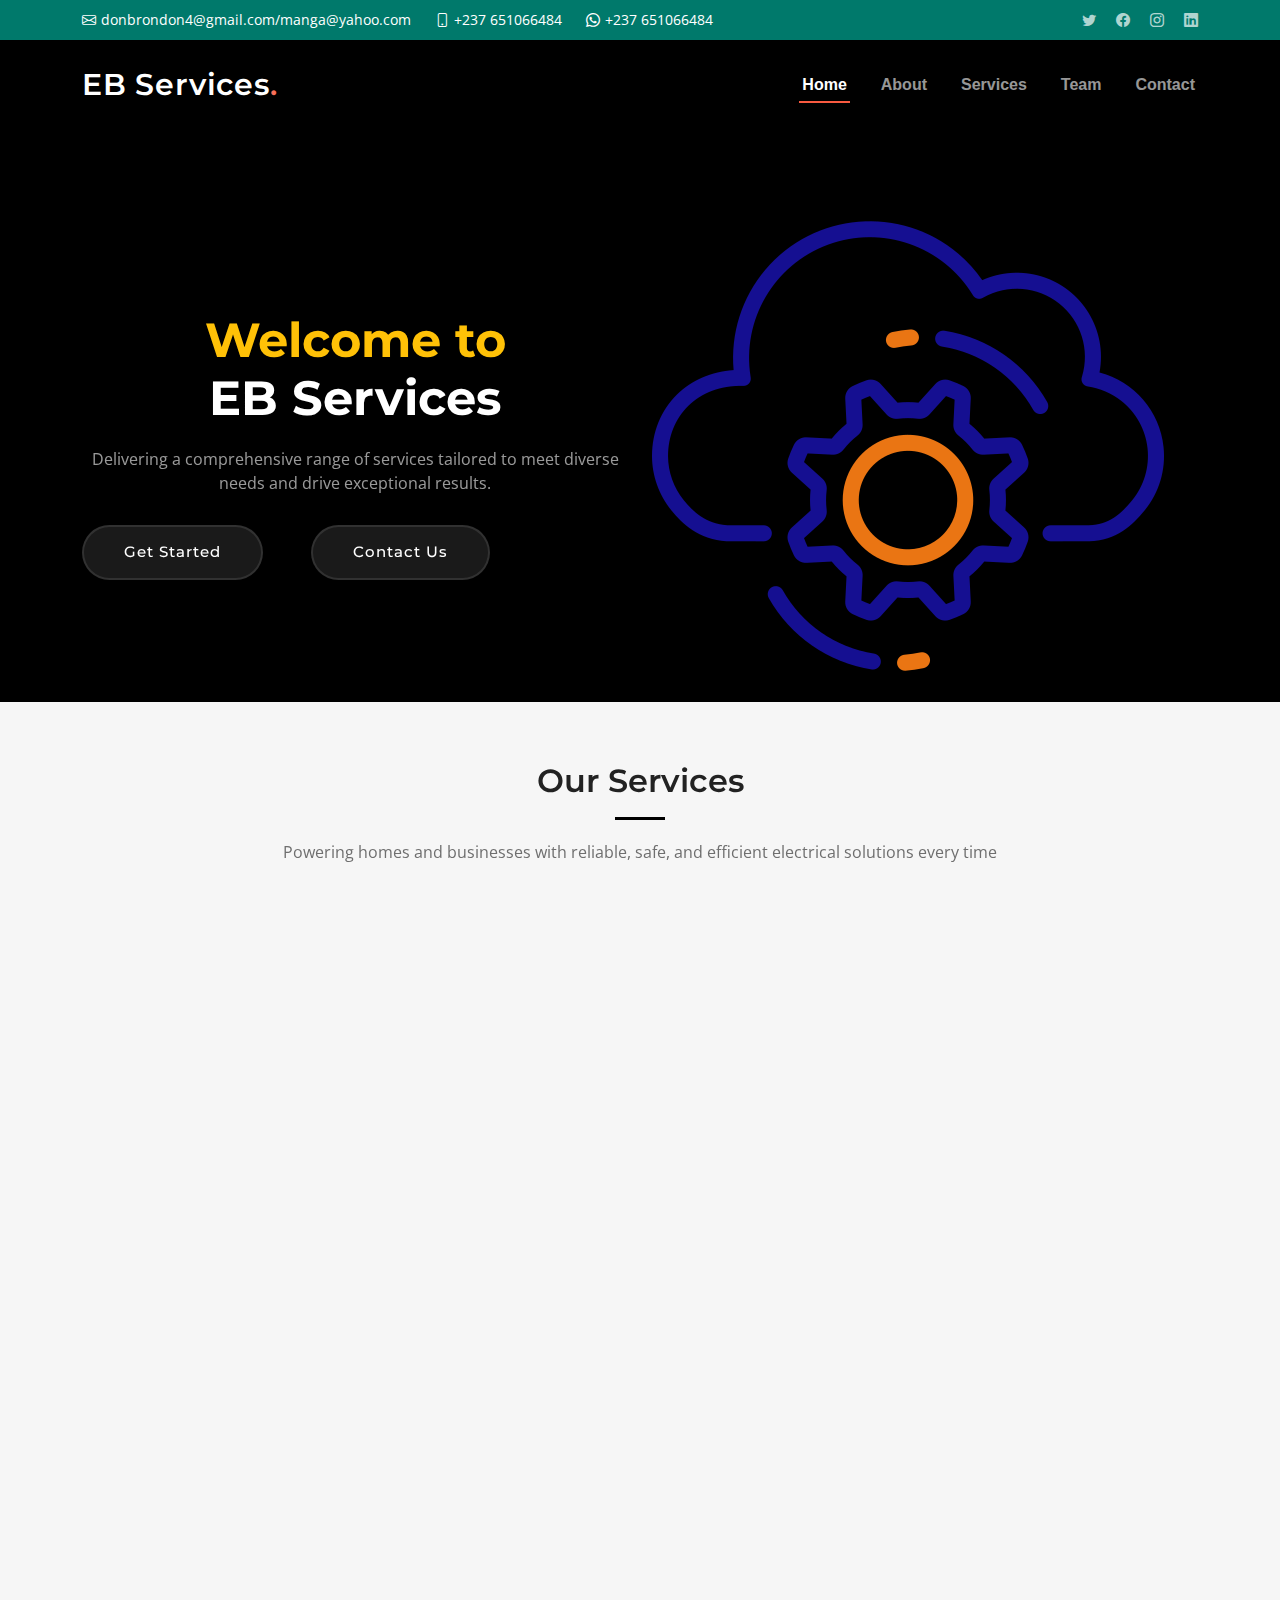
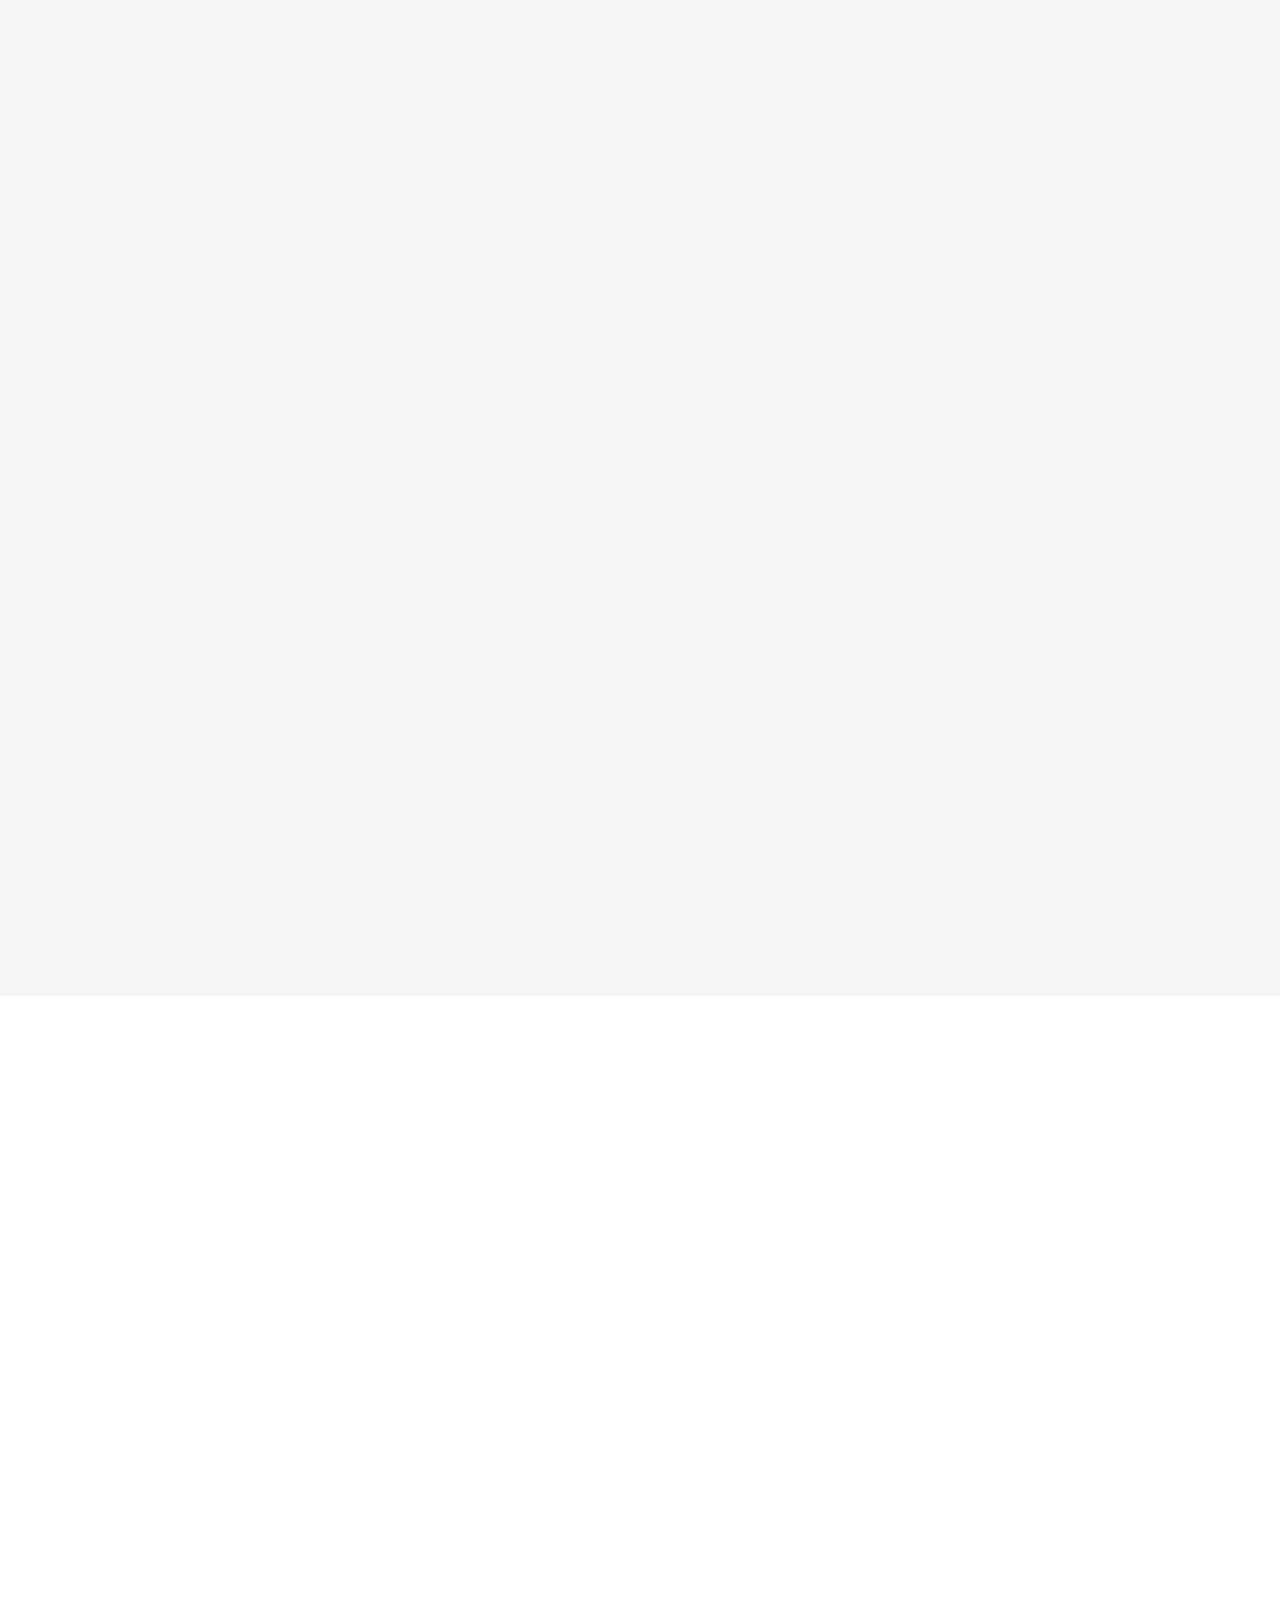
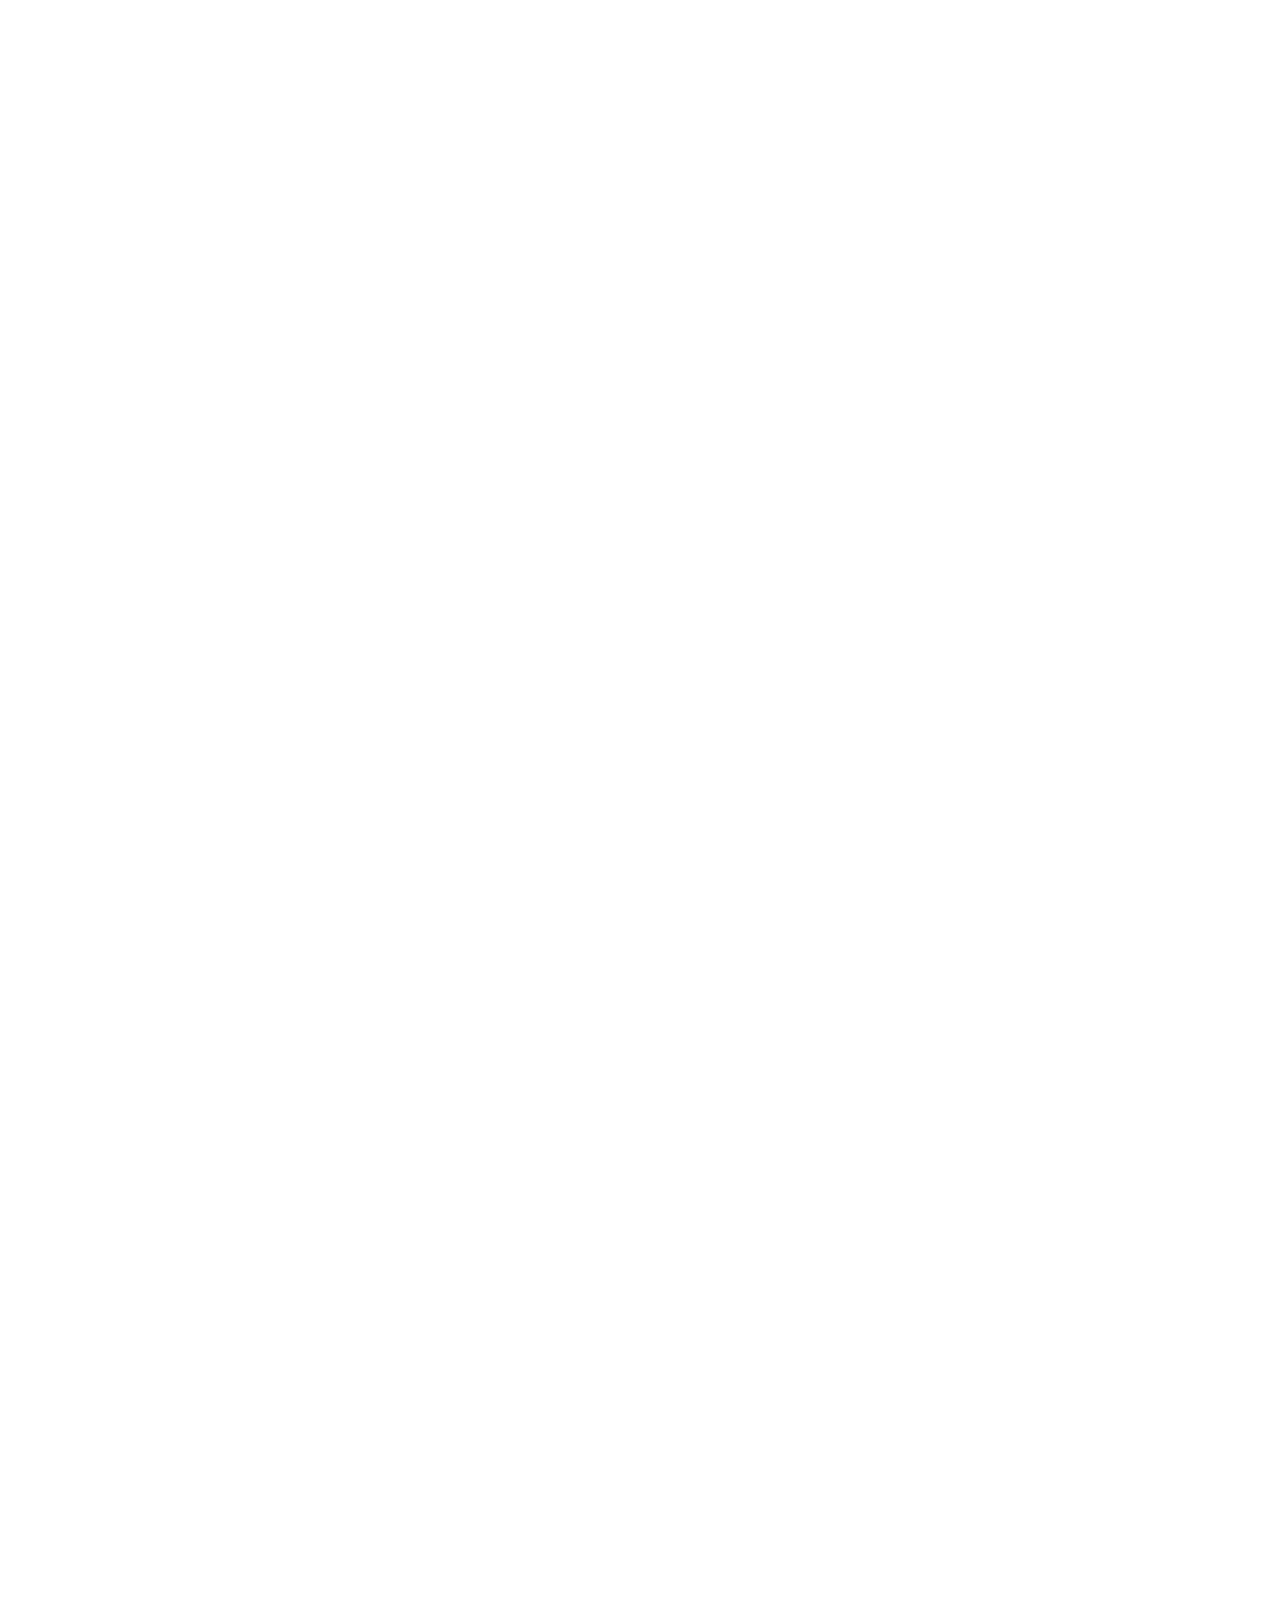
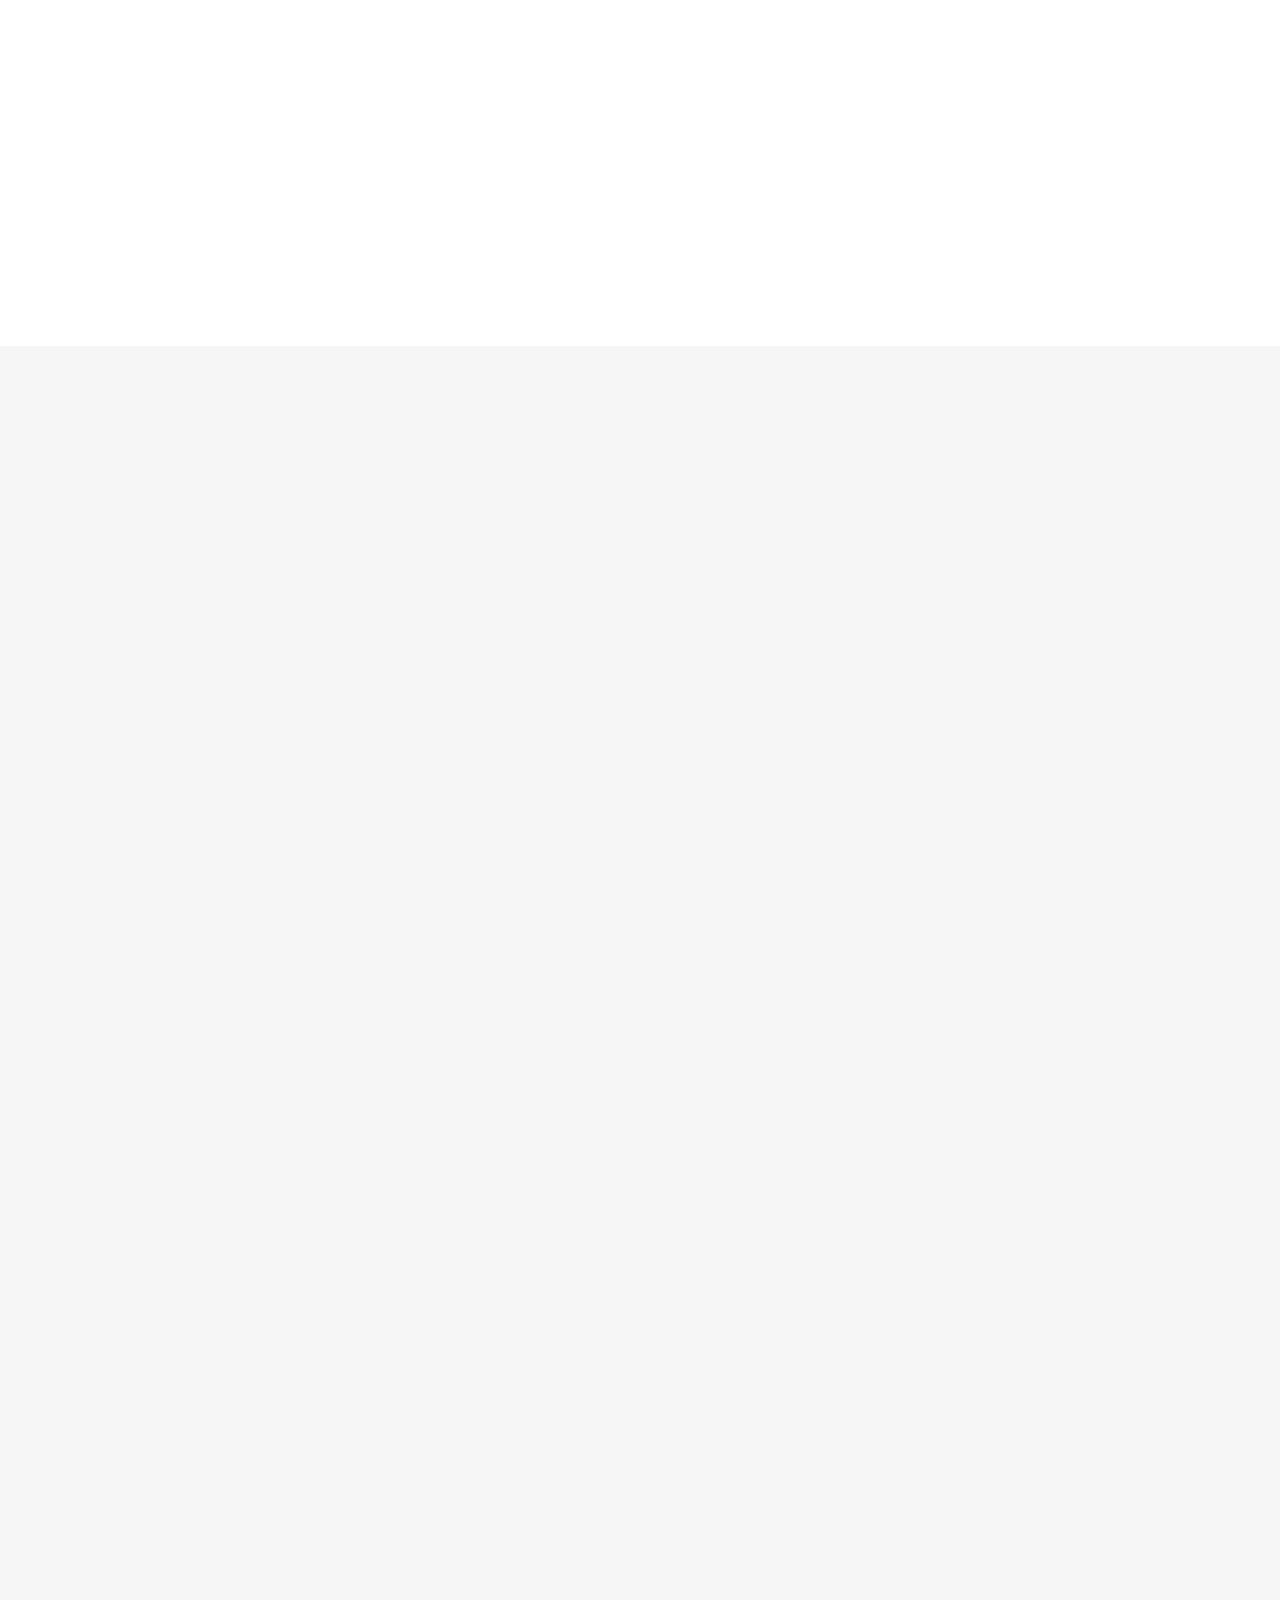
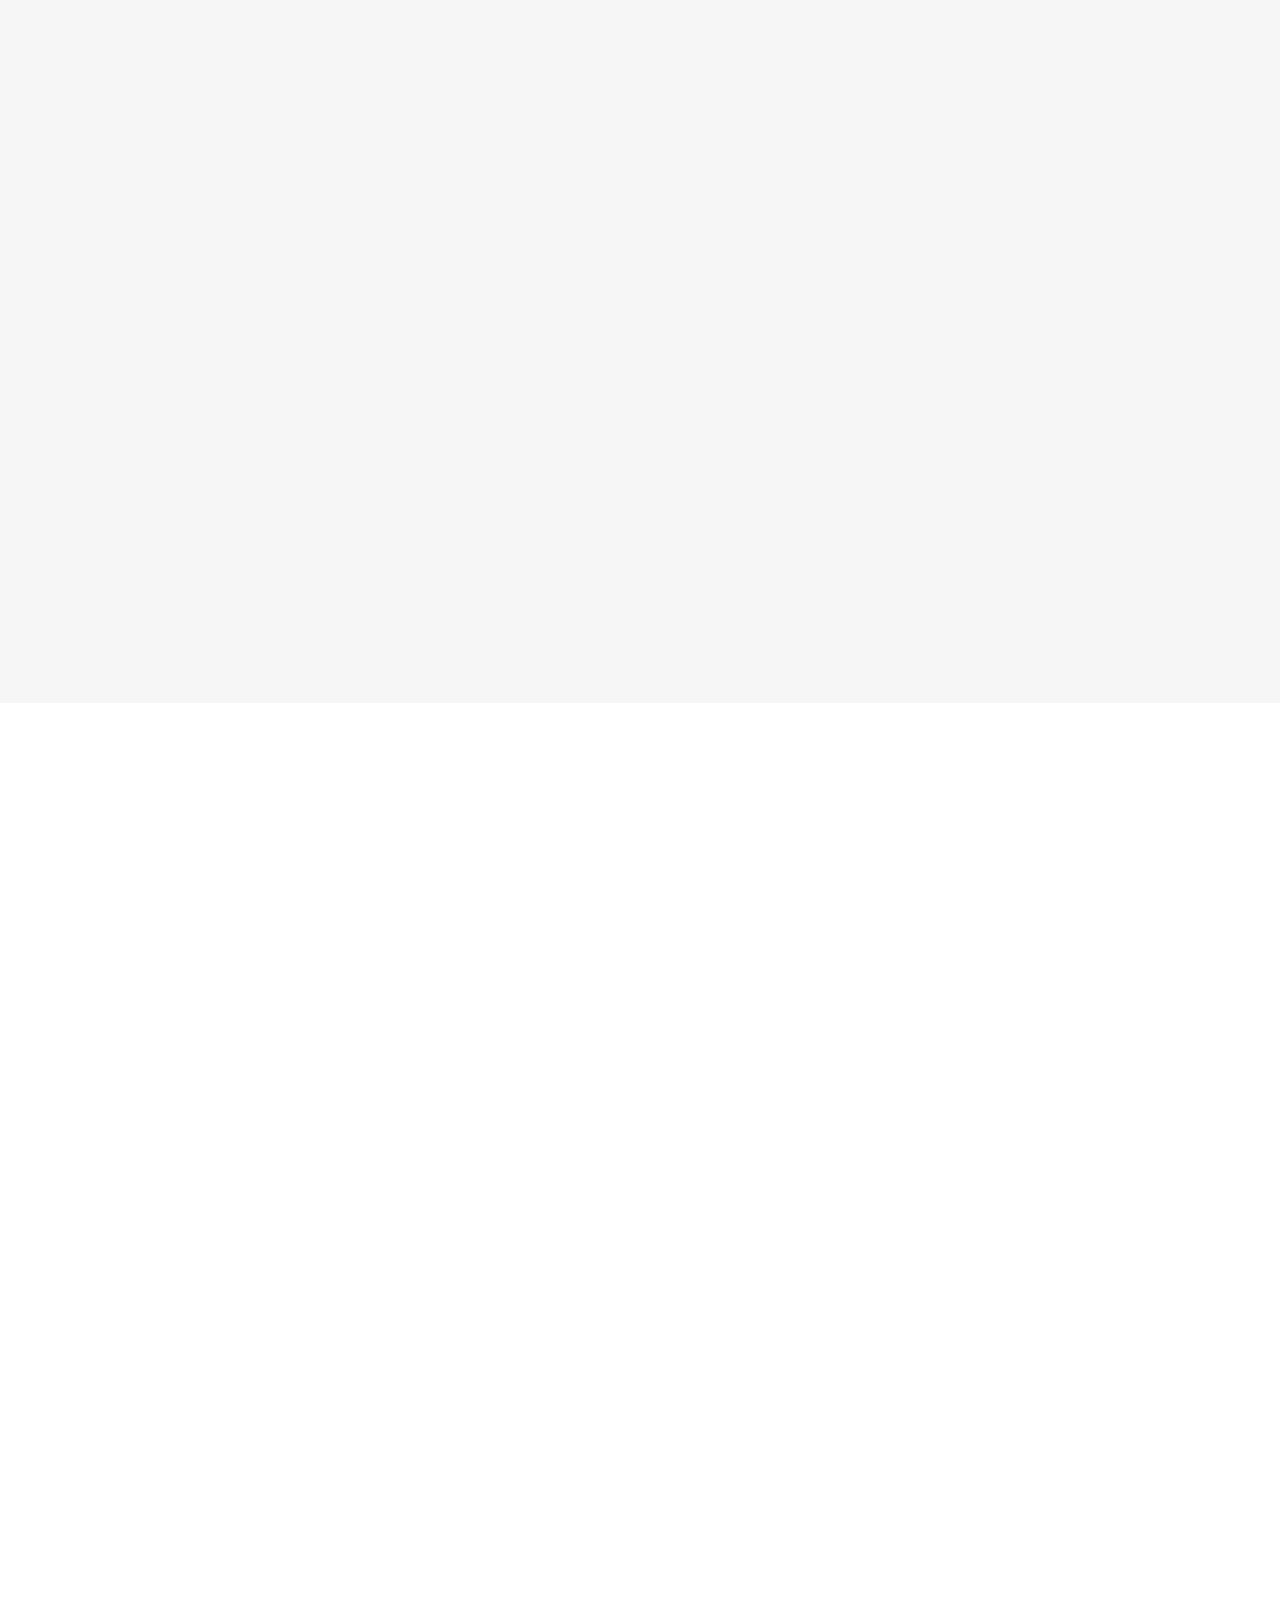
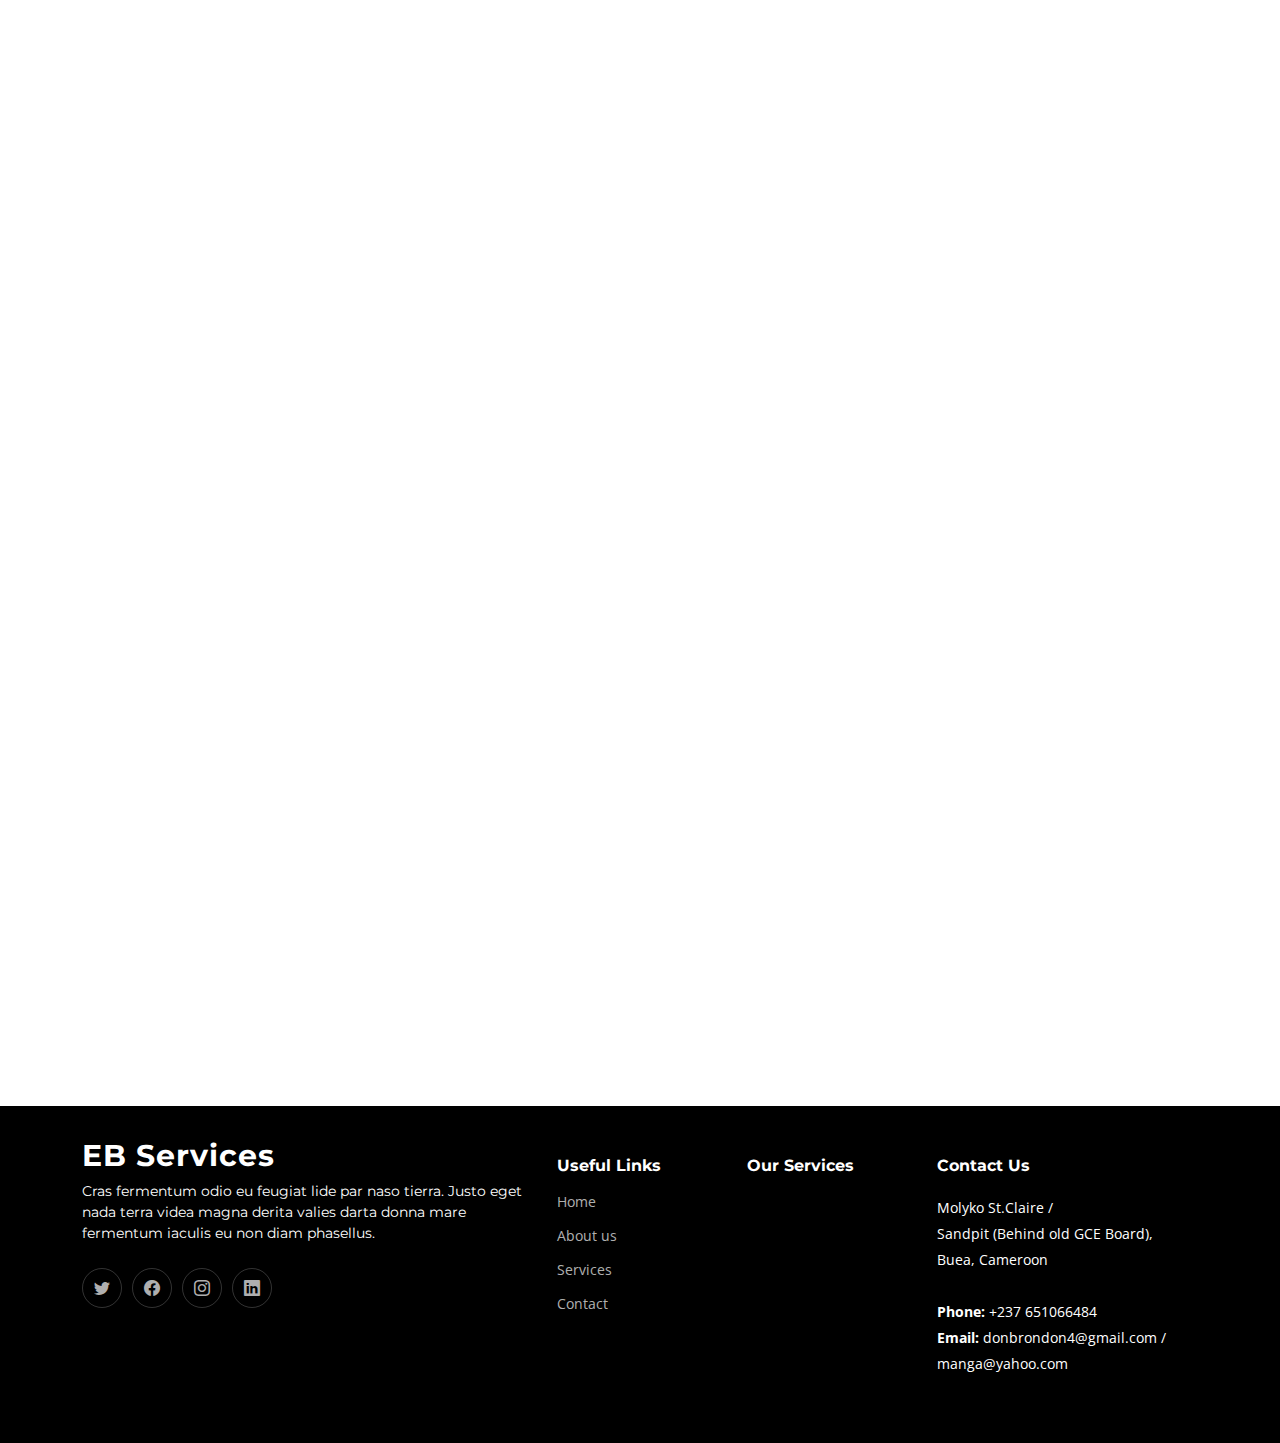
==== index.html @ ba4863a5 "first entire complete" ====
<!DOCTYPE html>
<html lang="en">

<head>
  <meta charset="utf-8">
  <meta content="width=device-width, initial-scale=1.0" name="viewport">

  <title>BMG Electrical Services</title>
  <meta content="" name="description">
  <meta content="" name="keywords">

  <!-- Favicons -->
  <link href="assets/assets/img/favicon.png" rel="icon">
  <link href="assets/assets/img/apple-touch-icon.png" rel="apple-touch-icon">

  <!-- Google Fonts -->
  <link rel="preconnect" href="https://fonts.googleapis.com">
  <link rel="preconnect" href="https://fonts.gstatic.com" crossorigin>
  <link href="https://fonts.googleapis.com/css2?family=Open+Sans:ital,wght@0,300;0,400;0,500;0,600;0,700;1,300;1,400;1,600;1,700&family=Montserrat:ital,wght@0,300;0,400;0,500;0,600;0,700;1,300;1,400;1,500;1,600;1,700&family=Raleway:ital,wght@0,300;0,400;0,500;0,600;0,700;1,300;1,400;1,500;1,600;1,700&display=swap" rel="stylesheet">

  <!-- Vendor CSS Files -->
  <link href="assets/assets/vendor/bootstrap/css/bootstrap.min.css" rel="stylesheet">
  <link href="assets/assets/vendor/bootstrap-icons/bootstrap-icons.css" rel="stylesheet">
  <link href="assets/assets/vendor/aos/aos.css" rel="stylesheet">
  <link href="assets/assets/vendor/glightbox/css/glightbox.min.css" rel="stylesheet">
  <link href="assets/assets/vendor/swiper/swiper-bundle.min.css" rel="stylesheet">

  <!-- Template Main CSS File -->
  <link href="assets/css/main.css" rel="stylesheet">

  <!-- =======================================================
  * Template Name: Impact - v1.1.1
  * Template URL: https://bootstrapmade.com/impact-bootstrap-business-website-template/
  * Author: BootstrapMade.com
  * License: https://bootstrapmade.com/license/
  ======================================================== -->
</head>

<body>

  <!-- ======= Header ======= -->
  <section id="topbar" class="topbar d-flex align-items-center">
    <div class="container d-flex justify-content-center justify-content-md-between">
      <div class="contact-info d-flex align-items-center">
        <i class="bi bi-envelope d-flex align-items-center"><a href="mailto:donbrondon4@gmail.com">donbrondon4@gmail.com/manga@yahoo.com</a></i>
        <i class="bi bi-phone d-flex align-items-center ms-4"><span>+237 651066484</span></i>
        <i class="bi bi-whatsapp d-flex align-items-center ms-4"><span>+237 651066484</span></i>
      </div>
      <div class="social-links d-none d-md-flex align-items-center">
        <a href="#" class="whatsapp"><i class="bi bi-twitter"></i></a>
        <a href="#" class="facebook"><i class="bi bi-facebook"></i></a>
        <a href="#" class="instagram"><i class="bi bi-instagram"></i></a>
        <a href="#" class="linkedin"><i class="bi bi-linkedin"></i></i></a>
      </div>
    </div>
  </section><!-- End Top Bar -->

  <header id="header" class="header d-flex align-items-center">

    <div class="container-fluid container-xl d-flex align-items-center justify-content-between">
      <a href="index.html" class="logo d-flex align-items-center">
        <!-- Uncomment the line below if you also wish to use an image logo -->
        <!-- <img src="assets/img/logo.png" alt=""> -->
        <h1>EB Services<span>.</span></h1>
      </a>
      <nav id="navbar" class="navbar">
        <ul>
          <li><a href="#hero">Home</a></li>
          <li><a href="#about">About</a></li>
          <li><a href="#services">Services</a></li>
          <li><a href="#team">Team</a></li>
          <li><a href="#contact">Contact</a></li>
        </ul>
      </nav><!-- .navbar -->

      <i class="mobile-nav-toggle mobile-nav-show bi bi-list"></i>
      <i class="mobile-nav-toggle mobile-nav-hide d-none bi bi-x"></i>

    </div>
  </header><!-- End Header -->
  <!-- End Header -->

  <!-- ======= Hero Section ======= -->
  <section id="hero" class="hero">
    <div class="container position-relative">
      <div class="row gy-5" data-aos="fade-in">
        <div class="col-lg-6 order-2 order-lg-1 d-flex flex-column justify-content-center text-center text-lg-start">
          <h2 class="text-center text-warning">Welcome to <br><span class="text-white">EB Services</span></h2>
          <p class="text-center">Delivering a comprehensive range of services tailored to meet diverse needs and drive exceptional results.</p>
          <div class="d-flex justify-content-center justify-content-lg-start">
            <a href="#about" class="btn-get-started">Get Started</a>
            <a href="#contact" class="btn-get-started mx-5">Contact Us</a>
          </div>
        </div>
        <div class="col-lg-6 order-1 order-lg-2">
          <img src="assets/img/web-settings.png" class="img-fluid" alt="" data-aos="zoom-out" data-aos-delay="100">
        </div>
      </div>
    </div>

    </div>
  </section>
  <!-- End Hero Section -->

  <main id="main">

    <!-- ======= Our Services Section ======= -->
    <section id="services" class="services sections-bg">
      <div class="container" data-aos="fade-up">

        <div class="section-header">
          <h2>Our Services</h2>
          <p>Powering homes and businesses with reliable, safe, and efficient electrical solutions every time</p>
        </div>

        <div class="row gy-4" data-aos="fade-up" data-aos-delay="100">

          <div class="col-lg-4 col-md-6">
            <div class="service-item  position-relative">
              <div class="container-fluid">
                <img src="./assets/img/services/eim.jpg" alt="" srcset="" class="img img-responsive img-fluid">
              </div>
              <h3 class="my-3">Electrical Installation</h3>
              <p class="lineclamp-6 text-justify">Provident nihil minus qui consequatur non omnis maiores. Eos accusantium minus dolores iure perferendis tempore et consequatur. Eos accusantium minus dolores iure perferendis tempore et consequatur</p>
              <a href="#" class="readmore stretched-link">Read more <i class="bi bi-arrow-right"></i></a>
            </div>
          </div><!-- End Service Item -->

          <div class="col-lg-4 col-md-6">
            <div class="service-item  position-relative">
              <div class="container-fluid">
                <img src="./assets/img/services/epse.jpg" alt="" srcset="" class="img img-responsive img-fluid">
              </div>
              <h3 class="my-3">Electrical Panels/ solar Energy</h3>
              <p class="lineclamp-6 text-justify">Provident nihil minus qui consequatur non omnis maiores. Eos accusantium minus dolores iure perferendis tempore et consequatur. Eos accusantium minus dolores iure perferendis tempore et consequatur</p>
              <a href="#" class="readmore stretched-link">Read more <i class="bi bi-arrow-right"></i></a>
            </div>
          </div><!-- End Service Item -->

          <div class="col-lg-4 col-md-6">
            <div class="service-item  position-relative">
              <div class="container-fluid">
                <img src="./assets/img/services/sales.jpg" alt="" srcset="" class="img img-responsive img-fluid">
              </div>
              <h3 class="my-3">Sales of gadgets, tools and appliances</h3>
              <p class="lineclamp-6 text-justify">Provident nihil minus qui consequatur non omnis maiores. Eos accusantium minus dolores iure perferendis tempore et consequatur. Eos accusantium minus dolores iure perferendis tempore et consequatur</p>
              <a href="#" class="readmore stretched-link">Read more <i class="bi bi-arrow-right"></i></a>
            </div>
          </div><!-- End Service Item -->

          <div class="col-lg-4 col-md-6">
            <div class="service-item  position-relative">
              <div class="container-fluid">
                <img src="./assets/img/services/craftsmanship.jpg" alt="" srcset="" class="img img-responsive img-fluid">
              </div>
              <h3 class="my-3">Electrical Training /Craftsman</h3>
              <p class="lineclamp-6 text-justify">Provident nihil minus qui consequatur non omnis maiores. Eos accusantium minus dolores iure perferendis tempore et consequatur. Eos accusantium minus dolores iure perferendis tempore et consequatur</p>
              <a href="#" class="readmore stretched-link">Read more <i class="bi bi-arrow-right"></i></a>
            </div>
          </div><!-- End Service Item -->

          <div class="col-lg-4 col-md-6">
            <div class="service-item  position-relative">
              <div class="container-fluid">
                <img src="./assets/img/services/drone.jpg" alt="" srcset="" class="img img-responsive img-fluid">
              </div>
              <h3 class="my-3">Drone Training Courses</h3>
              <p class="lineclamp-6 text-justify">Provident nihil minus qui consequatur non omnis maiores. Eos accusantium minus dolores iure perferendis tempore et consequatur. Eos accusantium minus dolores iure perferendis tempore et consequatur</p>
              <a href="#" class="readmore stretched-link">Read more <i class="bi bi-arrow-right"></i></a>
            </div>
          </div><!-- End Service Item -->

          <div class="col-lg-4 col-md-6">
            <div class="service-item  position-relative">
              <div class="container-fluid">
                <img src="./assets/img/services/wood.jpg" alt="" srcset="" class="img img-responsive img-fluid">
              </div>
              <h3 class="my-3">Wood Works</h3>
              <p class="lineclamp-6 text-justify">Provident nihil minus qui consequatur non omnis maiores. Eos accusantium minus dolores iure perferendis tempore et consequatur. Eos accusantium minus dolores iure perferendis tempore et consequatur</p>
              <a href="#" class="readmore stretched-link">Read more <i class="bi bi-arrow-right"></i></a>
            </div>
          </div><!-- End Service Item -->

          <div class="col-lg-4 col-md-6">
            <div class="service-item  position-relative">
              <div class="container-fluid">
                <img src="./assets/img/services/mwdesign.jpg" alt="" srcset="" class="img img-responsive img-fluid">
              </div>
              <h3 class="my-3">Mobile/Web Design & Development</h3>
              <p class="lineclamp-6 text-justify">Provident nihil minus qui consequatur non omnis maiores. Eos accusantium minus dolores iure perferendis tempore et consequatur. Eos accusantium minus dolores iure perferendis tempore et consequatur</p>
              <a href="#" class="readmore stretched-link">Read more <i class="bi bi-arrow-right"></i></a>
            </div>
          </div><!-- End Service Item -->

          <div class="col-lg-4 col-md-6">
            <div class="service-item  position-relative">
              <div class="container-fluid">
                <img src="./assets/img/services/graphic_design.jpg" alt="" srcset="" class="img img-responsive img-fluid">
              </div>
              <h3 class="my-3">Graphics Design</h3>
              <p class="lineclamp-6 text-justify">Provident nihil minus qui consequatur non omnis maiores. Eos accusantium minus dolores iure perferendis tempore et consequatur. Eos accusantium minus dolores iure perferendis tempore et consequatur</p>
              <a href="#" class="readmore stretched-link">Read more <i class="bi bi-arrow-right"></i></a>
            </div>
          </div><!-- End Service Item -->

          <div class="col-lg-4 col-md-6">
            <div class="service-item  position-relative">
              <div class="container-fluid">
                <img src="./assets/img/services/glass.jpg" alt="" srcset="" class="img img-responsive img-fluid">
              </div>
              <h3 class="my-3">Glass & Metal Works</h3>
              <p class="lineclamp-6 text-justify">Provident nihil minus qui consequatur non omnis maiores. Eos accusantium minus dolores iure perferendis tempore et consequatur. Eos accusantium minus dolores iure perferendis tempore et consequatur</p>
              <a href="#" class="readmore stretched-link">Read more <i class="bi bi-arrow-right"></i></a>
            </div>
          </div><!-- End Service Item -->

          <div class="d-flex justify-content-center my-5">
            <a href="" class="btn btn-success btn-xl btn-fluid rounded px-5 text-uppercase">more</a>
          </div>
        </div>

      </div>
    </section><!-- End Our Services Section -->

    <!-- ======= Call To Action Section ======= -->
    <section id="call-to-action" class="call-to-action">
      <div class="container text-center" data-aos="zoom-out">
        <h3>Chat With Us</h3>
        <p> Need assistance? Our dedicated support team is here to help. Contact us anytime for prompt and reliable service. Your satisfaction is our priority.</p>
        <a class="cta-btn" href="https://web.whatsapp.com/237651066484?message=Greetings. Redirected from EB Services">Chat On Whatsapp</a>
      </div>
    </section><!-- End Call To Action Section -->

    <!-- ======= About Us Section ======= -->
    <section id="about" class="about">
      <div class="container" data-aos="fade-up">

        <div class="section-header">
          <h2>About Us</h2>
          <p>Aperiam dolorum et et wuia molestias qui eveniet numquam nihil porro incidunt dolores placeat sunt id nobis omnis tiledo stran delop</p>
        </div>

        <div class="row gy-4">
          <div class="col-lg-6">
            <div class="content">
              <p class="fst-italic fs-5">Our service collection is dedicated to providing top-notch training and expertise in various fields, notably on electrical services and drone training services. Our electrical services training programs are designed to serve a vast group of the population as well as equip individuals with the skills and knowledge needed to excel in the rapidly evolving electrical industry. We offer hands-on experience, theoretical knowledge, and safety practices to ensure comprehensive learning. Additionally, our drone training services cater to the growing demand for drone technology, offering courses that cover basic piloting skills and drone operations. Our goal is to empower professionals with a step ahead into professionality of the service offered.</p>
            </div>
          </div>
          <div class="col-lg-6">
            <div class="content ps-0 ps-lg-5">
              <div class="position-relative mt-4" style="display: flex; vertical-align:middle; justify-content:center; align-items:center;">
                <img src="assets/img/about-2.jpg" class="img-fluid rounded-4" alt="">
                <a href="" class="bi bi-whatsapp text-white position-absolute mx-auto my-5" style="font-size: 4.5rem; text-shadow: 4px 1px #17ec70;"></a>
              </div>
            </div>
          </div>
        </div>

      </div>
    </section><!-- End About Us Section -->

    <!-- ======= Stats Counter Section ======= -->
    <section id="stats-counter" class="stats-counter">
      <div class="container" data-aos="fade-up">

        <div class="row gy-4 align-items-center">

          <div class="col-lg-6">
            <img src="assets/img/hero-icon.gif" alt="" class="img-fluid">
          </div>

          <div class="col-lg-6">

            <div class="stats-item d-flex align-items-center">
              <span data-purecounter-start="0" data-purecounter-end="232" data-purecounter-duration="1" class="purecounter"></span>
              <p><strong>Happy Clients</strong> consequuntur quae diredo para mesta</p>
            </div><!-- End Stats Item -->

            <div class="stats-item d-flex align-items-center">
              <span data-purecounter-start="0" data-purecounter-end="521" data-purecounter-duration="1" class="purecounter"></span>
              <p><strong>Projects</strong> adipisci atque cum quia aut</p>
            </div><!-- End Stats Item -->

            <div class="stats-item d-flex align-items-center">
              <span data-purecounter-start="0" data-purecounter-end="453" data-purecounter-duration="1" class="purecounter"></span>
              <p><strong>Hours Of Support</strong> aut commodi quaerat</p>
            </div><!-- End Stats Item -->

          </div>

        </div>

      </div>
    </section><!-- End Stats Counter Section -->

    <!-- ======= Testimonials Section ======= -->
    <section id="testimonials" class="testimonials">
      <div class="container" data-aos="fade-up">

        <div class="section-header">
          <h2>Testimonials</h2>
          <p>Voluptatem quibusdam ut ullam perferendis repellat non ut consequuntur est eveniet deleniti fignissimos eos quam</p>
        </div>

        <div class="slides-3 swiper" data-aos="fade-up" data-aos-delay="100">
          <div class="swiper-wrapper">

            <div class="swiper-slide">
              <div class="testimonial-wrap">
                <div class="testimonial-item">
                  <div class="d-flex align-items-center">
                    <img src="assets/img/testimonials/testimonials-1.jpg" class="testimonial-img flex-shrink-0" alt="">
                    <div>
                      <h3>Saul Goodman</h3>
                      <h4>Ceo &amp; Founder</h4>
                      <div class="stars">
                        <i class="bi bi-star-fill"></i><i class="bi bi-star-fill"></i><i class="bi bi-star-fill"></i><i class="bi bi-star-fill"></i><i class="bi bi-star-fill"></i>
                      </div>
                    </div>
                  </div>
                  <p>
                    <i class="bi bi-quote quote-icon-left"></i>
                    Proin iaculis purus consequat sem cure digni ssim donec porttitora entum suscipit rhoncus. Accusantium quam, ultricies eget id, aliquam eget nibh et. Maecen aliquam, risus at semper.
                    <i class="bi bi-quote quote-icon-right"></i>
                  </p>
                </div>
              </div>
            </div><!-- End testimonial item -->

            <div class="swiper-slide">
              <div class="testimonial-wrap">
                <div class="testimonial-item">
                  <div class="d-flex align-items-center">
                    <img src="assets/img/testimonials/testimonials-2.jpg" class="testimonial-img flex-shrink-0" alt="">
                    <div>
                      <h3>Sara Wilsson</h3>
                      <h4>Designer</h4>
                      <div class="stars">
                        <i class="bi bi-star-fill"></i><i class="bi bi-star-fill"></i><i class="bi bi-star-fill"></i><i class="bi bi-star-fill"></i><i class="bi bi-star-fill"></i>
                      </div>
                    </div>
                  </div>
                  <p>
                    <i class="bi bi-quote quote-icon-left"></i>
                    Export tempor illum tamen malis malis eram quae irure esse labore quem cillum quid cillum eram malis quorum velit fore eram velit sunt aliqua noster fugiat irure amet legam anim culpa.
                    <i class="bi bi-quote quote-icon-right"></i>
                  </p>
                </div>
              </div>
            </div><!-- End testimonial item -->

            <div class="swiper-slide">
              <div class="testimonial-wrap">
                <div class="testimonial-item">
                  <div class="d-flex align-items-center">
                    <img src="assets/img/testimonials/testimonials-3.jpg" class="testimonial-img flex-shrink-0" alt="">
                    <div>
                      <h3>Jena Karlis</h3>
                      <h4>Store Owner</h4>
                      <div class="stars">
                        <i class="bi bi-star-fill"></i><i class="bi bi-star-fill"></i><i class="bi bi-star-fill"></i><i class="bi bi-star-fill"></i><i class="bi bi-star-fill"></i>
                      </div>
                    </div>
                  </div>
                  <p>
                    <i class="bi bi-quote quote-icon-left"></i>
                    Enim nisi quem export duis labore cillum quae magna enim sint quorum nulla quem veniam duis minim tempor labore quem eram duis noster aute amet eram fore quis sint minim.
                    <i class="bi bi-quote quote-icon-right"></i>
                  </p>
                </div>
              </div>
            </div><!-- End testimonial item -->

            <div class="swiper-slide">
              <div class="testimonial-wrap">
                <div class="testimonial-item">
                  <div class="d-flex align-items-center">
                    <img src="assets/img/testimonials/testimonials-4.jpg" class="testimonial-img flex-shrink-0" alt="">
                    <div>
                      <h3>Matt Brandon</h3>
                      <h4>Freelancer</h4>
                      <div class="stars">
                        <i class="bi bi-star-fill"></i><i class="bi bi-star-fill"></i><i class="bi bi-star-fill"></i><i class="bi bi-star-fill"></i><i class="bi bi-star-fill"></i>
                      </div>
                    </div>
                  </div>
                  <p>
                    <i class="bi bi-quote quote-icon-left"></i>
                    Fugiat enim eram quae cillum dolore dolor amet nulla culpa multos export minim fugiat minim velit minim dolor enim duis veniam ipsum anim magna sunt elit fore quem dolore.
                    <i class="bi bi-quote quote-icon-right"></i>
                  </p>
                </div>
              </div>
            </div><!-- End testimonial item -->

            <div class="swiper-slide">
              <div class="testimonial-wrap">
                <div class="testimonial-item">
                  <div class="d-flex align-items-center">
                    <img src="assets/img/testimonials/testimonials-5.jpg" class="testimonial-img flex-shrink-0" alt="">
                    <div>
                      <h3>John Larson</h3>
                      <h4>Entrepreneur</h4>
                      <div class="stars">
                        <i class="bi bi-star-fill"></i><i class="bi bi-star-fill"></i><i class="bi bi-star-fill"></i><i class="bi bi-star-fill"></i><i class="bi bi-star-fill"></i>
                      </div>
                    </div>
                  </div>
                  <p>
                    <i class="bi bi-quote quote-icon-left"></i>
                    Quis quorum aliqua sint quem legam fore sunt eram irure aliqua veniam tempor noster veniam enim culpa labore duis sunt culpa nulla illum cillum fugiat legam esse veniam culpa fore.
                    <i class="bi bi-quote quote-icon-right"></i>
                  </p>
                </div>
              </div>
            </div><!-- End testimonial item -->

          </div>
          <div class="swiper-pagination"></div>
        </div>

      </div>
    </section><!-- End Testimonials Section -->

    <!-- ======= Portfolio Section ======= -->
    <section id="portfolio" class="portfolio sections-bg">
      <div class="container" data-aos="fade-up">

        <div class="section-header">
          <h2>Portfolio</h2>
          <p>Quam sed id excepturi ccusantium dolorem ut quis dolores nisi llum nostrum enim velit qui ut et autem uia reprehenderit sunt deleniti</p>
        </div>

        <div class="portfolio-isotope" data-portfolio-filter="*" data-portfolio-layout="masonry" data-portfolio-sort="original-order" data-aos="fade-up" data-aos-delay="100">

          <div>
            <ul class="portfolio-flters">
              <li data-filter="*" class="filter-active">All</li>
              <li data-filter=".filter-app">App</li>
              <li data-filter=".filter-product">Product</li>
              <li data-filter=".filter-branding">Branding</li>
              <li data-filter=".filter-books">Books</li>
            </ul><!-- End Portfolio Filters -->
          </div>

          <div class="row gy-4 portfolio-container">

            <div class="col-xl-4 col-md-6 portfolio-item filter-app">
              <div class="portfolio-wrap">
                <a href="assets/img/portfolio/app-1.jpg" data-gallery="portfolio-gallery-app" class="glightbox"><img src="assets/img/portfolio/app-1.jpg" class="img-fluid" alt=""></a>
                <div class="portfolio-info">
                  <h4><a href="portfolio-details.html" title="More Details">App 1</a></h4>
                  <p>Lorem ipsum, dolor sit amet consectetur</p>
                </div>
              </div>
            </div><!-- End Portfolio Item -->

            <div class="col-xl-4 col-md-6 portfolio-item filter-product">
              <div class="portfolio-wrap">
                <a href="assets/img/portfolio/product-1.jpg" data-gallery="portfolio-gallery-app" class="glightbox"><img src="assets/img/portfolio/product-1.jpg" class="img-fluid" alt=""></a>
                <div class="portfolio-info">
                  <h4><a href="portfolio-details.html" title="More Details">Product 1</a></h4>
                  <p>Lorem ipsum, dolor sit amet consectetur</p>
                </div>
              </div>
            </div><!-- End Portfolio Item -->

            <div class="col-xl-4 col-md-6 portfolio-item filter-branding">
              <div class="portfolio-wrap">
                <a href="assets/img/portfolio/branding-1.jpg" data-gallery="portfolio-gallery-app" class="glightbox"><img src="assets/img/portfolio/branding-1.jpg" class="img-fluid" alt=""></a>
                <div class="portfolio-info">
                  <h4><a href="portfolio-details.html" title="More Details">Branding 1</a></h4>
                  <p>Lorem ipsum, dolor sit amet consectetur</p>
                </div>
              </div>
            </div><!-- End Portfolio Item -->

            <div class="col-xl-4 col-md-6 portfolio-item filter-books">
              <div class="portfolio-wrap">
                <a href="assets/img/portfolio/books-1.jpg" data-gallery="portfolio-gallery-app" class="glightbox"><img src="assets/img/portfolio/books-1.jpg" class="img-fluid" alt=""></a>
                <div class="portfolio-info">
                  <h4><a href="portfolio-details.html" title="More Details">Books 1</a></h4>
                  <p>Lorem ipsum, dolor sit amet consectetur</p>
                </div>
              </div>
            </div><!-- End Portfolio Item -->

            <div class="col-xl-4 col-md-6 portfolio-item filter-app">
              <div class="portfolio-wrap">
                <a href="assets/img/portfolio/app-2.jpg" data-gallery="portfolio-gallery-app" class="glightbox"><img src="assets/img/portfolio/app-2.jpg" class="img-fluid" alt=""></a>
                <div class="portfolio-info">
                  <h4><a href="portfolio-details.html" title="More Details">App 2</a></h4>
                  <p>Lorem ipsum, dolor sit amet consectetur</p>
                </div>
              </div>
            </div><!-- End Portfolio Item -->

            <div class="col-xl-4 col-md-6 portfolio-item filter-product">
              <div class="portfolio-wrap">
                <a href="assets/img/portfolio/product-2.jpg" data-gallery="portfolio-gallery-app" class="glightbox"><img src="assets/img/portfolio/product-2.jpg" class="img-fluid" alt=""></a>
                <div class="portfolio-info">
                  <h4><a href="portfolio-details.html" title="More Details">Product 2</a></h4>
                  <p>Lorem ipsum, dolor sit amet consectetur</p>
                </div>
              </div>
            </div><!-- End Portfolio Item -->

            <div class="col-xl-4 col-md-6 portfolio-item filter-branding">
              <div class="portfolio-wrap">
                <a href="assets/img/portfolio/branding-2.jpg" data-gallery="portfolio-gallery-app" class="glightbox"><img src="assets/img/portfolio/branding-2.jpg" class="img-fluid" alt=""></a>
                <div class="portfolio-info">
                  <h4><a href="portfolio-details.html" title="More Details">Branding 2</a></h4>
                  <p>Lorem ipsum, dolor sit amet consectetur</p>
                </div>
              </div>
            </div><!-- End Portfolio Item -->

            <div class="col-xl-4 col-md-6 portfolio-item filter-books">
              <div class="portfolio-wrap">
                <a href="assets/img/portfolio/books-2.jpg" data-gallery="portfolio-gallery-app" class="glightbox"><img src="assets/img/portfolio/books-2.jpg" class="img-fluid" alt=""></a>
                <div class="portfolio-info">
                  <h4><a href="portfolio-details.html" title="More Details">Books 2</a></h4>
                  <p>Lorem ipsum, dolor sit amet consectetur</p>
                </div>
              </div>
            </div><!-- End Portfolio Item -->

            <div class="col-xl-4 col-md-6 portfolio-item filter-app">
              <div class="portfolio-wrap">
                <a href="assets/img/portfolio/app-3.jpg" data-gallery="portfolio-gallery-app" class="glightbox"><img src="assets/img/portfolio/app-3.jpg" class="img-fluid" alt=""></a>
                <div class="portfolio-info">
                  <h4><a href="portfolio-details.html" title="More Details">App 3</a></h4>
                  <p>Lorem ipsum, dolor sit amet consectetur</p>
                </div>
              </div>
            </div><!-- End Portfolio Item -->

            <div class="col-xl-4 col-md-6 portfolio-item filter-product">
              <div class="portfolio-wrap">
                <a href="assets/img/portfolio/product-3.jpg" data-gallery="portfolio-gallery-app" class="glightbox"><img src="assets/img/portfolio/product-3.jpg" class="img-fluid" alt=""></a>
                <div class="portfolio-info">
                  <h4><a href="portfolio-details.html" title="More Details">Product 3</a></h4>
                  <p>Lorem ipsum, dolor sit amet consectetur</p>
                </div>
              </div>
            </div><!-- End Portfolio Item -->

            <div class="col-xl-4 col-md-6 portfolio-item filter-branding">
              <div class="portfolio-wrap">
                <a href="assets/img/portfolio/branding-3.jpg" data-gallery="portfolio-gallery-app" class="glightbox"><img src="assets/img/portfolio/branding-3.jpg" class="img-fluid" alt=""></a>
                <div class="portfolio-info">
                  <h4><a href="portfolio-details.html" title="More Details">Branding 3</a></h4>
                  <p>Lorem ipsum, dolor sit amet consectetur</p>
                </div>
              </div>
            </div><!-- End Portfolio Item -->

            <div class="col-xl-4 col-md-6 portfolio-item filter-books">
              <div class="portfolio-wrap">
                <a href="assets/img/portfolio/books-3.jpg" data-gallery="portfolio-gallery-app" class="glightbox"><img src="assets/img/portfolio/books-3.jpg" class="img-fluid" alt=""></a>
                <div class="portfolio-info">
                  <h4><a href="portfolio-details.html" title="More Details">Books 3</a></h4>
                  <p>Lorem ipsum, dolor sit amet consectetur</p>
                </div>
              </div>
            </div><!-- End Portfolio Item -->

          </div><!-- End Portfolio Container -->

        </div>

      </div>
    </section><!-- End Portfolio Section -->

    <!-- ======= Our Team Section ======= -->
    <section id="team" class="team">
      <div class="container" data-aos="fade-up">

        <div class="section-header">
          <h2>Our Team</h2>
          <p>Nulla dolorum nulla nesciunt rerum facere sed ut inventore quam porro nihil id ratione ea sunt quis dolorem dolore earum</p>
        </div>

        <div class="row gy-4">

          <div class="col-xl-3 col-md-6 d-flex" data-aos="fade-up" data-aos-delay="100">
            <div class="member">
              <img src="assets/img/team/team-1.jpg" class="img-fluid" alt="">
              <h4>Walter White</h4>
              <span>Web Development</span>
              <div class="social">
                <a href=""><i class="bi bi-twitter"></i></a>
                <a href=""><i class="bi bi-facebook"></i></a>
                <a href=""><i class="bi bi-instagram"></i></a>
                <a href=""><i class="bi bi-linkedin"></i></a>
              </div>
            </div>
          </div><!-- End Team Member -->

          <div class="col-xl-3 col-md-6 d-flex" data-aos="fade-up" data-aos-delay="200">
            <div class="member">
              <img src="assets/img/team/team-2.jpg" class="img-fluid" alt="">
              <h4>Sarah Jhinson</h4>
              <span>Marketing</span>
              <div class="social">
                <a href=""><i class="bi bi-twitter"></i></a>
                <a href=""><i class="bi bi-facebook"></i></a>
                <a href=""><i class="bi bi-instagram"></i></a>
                <a href=""><i class="bi bi-linkedin"></i></a>
              </div>
            </div>
          </div><!-- End Team Member -->

          <div class="col-xl-3 col-md-6 d-flex" data-aos="fade-up" data-aos-delay="300">
            <div class="member">
              <img src="assets/img/team/team-3.jpg" class="img-fluid" alt="">
              <h4>William Anderson</h4>
              <span>Content</span>
              <div class="social">
                <a href=""><i class="bi bi-twitter"></i></a>
                <a href=""><i class="bi bi-facebook"></i></a>
                <a href=""><i class="bi bi-instagram"></i></a>
                <a href=""><i class="bi bi-linkedin"></i></a>
              </div>
            </div>
          </div><!-- End Team Member -->

          <div class="col-xl-3 col-md-6 d-flex" data-aos="fade-up" data-aos-delay="400">
            <div class="member">
              <img src="assets/img/team/team-4.jpg" class="img-fluid" alt="">
              <h4>Amanda Jepson</h4>
              <span>Accountant</span>
              <div class="social">
                <a href=""><i class="bi bi-twitter"></i></a>
                <a href=""><i class="bi bi-facebook"></i></a>
                <a href=""><i class="bi bi-instagram"></i></a>
                <a href=""><i class="bi bi-linkedin"></i></a>
              </div>
            </div>
          </div><!-- End Team Member -->

        </div>

      </div>
    </section><!-- End Our Team Section -->

    <!-- ======= Frequently Asked Questions Section ======= -->
    <section id="faq" class="faq">
      <div class="container" data-aos="fade-up">

        <div class="row gy-4">

          <div class="col-lg-4">
            <div class="content px-xl-5">
              <h3>Frequently Asked <strong>Questions</strong></h3>
              <p>
                Lorem ipsum dolor sit amet, consectetur adipiscing elit, sed do eiusmod tempor incididunt ut labore et dolore magna aliqua. Duis aute irure dolor in reprehenderit
              </p>
            </div>
          </div>

          <div class="col-lg-8">

            <div class="accordion accordion-flush" id="faqlist" data-aos="fade-up" data-aos-delay="100">

              <div class="accordion-item">
                <h3 class="accordion-header">
                  <button class="accordion-button collapsed" type="button" data-bs-toggle="collapse" data-bs-target="#faq-content-1">
                    <span class="num">1.</span>
                    Non consectetur a erat nam at lectus urna duis?
                  </button>
                </h3>
                <div id="faq-content-1" class="accordion-collapse collapse" data-bs-parent="#faqlist">
                  <div class="accordion-body">
                    Feugiat pretium nibh ipsum consequat. Tempus iaculis urna id volutpat lacus laoreet non curabitur gravida. Venenatis lectus magna fringilla urna porttitor rhoncus dolor purus non.
                  </div>
                </div>
              </div><!-- # Faq item-->

              <div class="accordion-item">
                <h3 class="accordion-header">
                  <button class="accordion-button collapsed" type="button" data-bs-toggle="collapse" data-bs-target="#faq-content-2">
                    <span class="num">2.</span>
                    Feugiat scelerisque varius morbi enim nunc faucibus a pellentesque?
                  </button>
                </h3>
                <div id="faq-content-2" class="accordion-collapse collapse" data-bs-parent="#faqlist">
                  <div class="accordion-body">
                    Dolor sit amet consectetur adipiscing elit pellentesque habitant morbi. Id interdum velit laoreet id donec ultrices. Fringilla phasellus faucibus scelerisque eleifend donec pretium. Est pellentesque elit ullamcorper dignissim. Mauris ultrices eros in cursus turpis massa tincidunt dui.
                  </div>
                </div>
              </div><!-- # Faq item-->

              <div class="accordion-item">
                <h3 class="accordion-header">
                  <button class="accordion-button collapsed" type="button" data-bs-toggle="collapse" data-bs-target="#faq-content-3">
                    <span class="num">3.</span>
                    Dolor sit amet consectetur adipiscing elit pellentesque habitant morbi?
                  </button>
                </h3>
                <div id="faq-content-3" class="accordion-collapse collapse" data-bs-parent="#faqlist">
                  <div class="accordion-body">
                    Eleifend mi in nulla posuere sollicitudin aliquam ultrices sagittis orci. Faucibus pulvinar elementum integer enim. Sem nulla pharetra diam sit amet nisl suscipit. Rutrum tellus pellentesque eu tincidunt. Lectus urna duis convallis convallis tellus. Urna molestie at elementum eu facilisis sed odio morbi quis
                  </div>
                </div>
              </div><!-- # Faq item-->

              <div class="accordion-item">
                <h3 class="accordion-header">
                  <button class="accordion-button collapsed" type="button" data-bs-toggle="collapse" data-bs-target="#faq-content-4">
                    <span class="num">4.</span>
                    Ac odio tempor orci dapibus. Aliquam eleifend mi in nulla?
                  </button>
                </h3>
                <div id="faq-content-4" class="accordion-collapse collapse" data-bs-parent="#faqlist">
                  <div class="accordion-body">
                    Dolor sit amet consectetur adipiscing elit pellentesque habitant morbi. Id interdum velit laoreet id donec ultrices. Fringilla phasellus faucibus scelerisque eleifend donec pretium. Est pellentesque elit ullamcorper dignissim. Mauris ultrices eros in cursus turpis massa tincidunt dui.
                  </div>
                </div>
              </div><!-- # Faq item-->

              <div class="accordion-item">
                <h3 class="accordion-header">
                  <button class="accordion-button collapsed" type="button" data-bs-toggle="collapse" data-bs-target="#faq-content-5">
                    <span class="num">5.</span>
                    Tempus quam pellentesque nec nam aliquam sem et tortor consequat?
                  </button>
                </h3>
                <div id="faq-content-5" class="accordion-collapse collapse" data-bs-parent="#faqlist">
                  <div class="accordion-body">
                    Molestie a iaculis at erat pellentesque adipiscing commodo. Dignissim suspendisse in est ante in. Nunc vel risus commodo viverra maecenas accumsan. Sit amet nisl suscipit adipiscing bibendum est. Purus gravida quis blandit turpis cursus in
                  </div>
                </div>
              </div><!-- # Faq item-->

            </div>

          </div>
        </div>

      </div>
    </section><!-- End Frequently Asked Questions Section -->

    <!-- ======= Contact Section ======= -->
    <section id="contact" class="contact">
      <div class="container" data-aos="fade-up">

        <div class="section-header">
          <h2>Contact</h2>
          <p>Nulla dolorum nulla nesciunt rerum facere sed ut inventore quam porro nihil id ratione ea sunt quis dolorem dolore earum</p>
        </div>

        <div class="row gx-lg-0 gy-4">

          <div class="col-lg-4">

            <div class="info-container d-flex flex-column align-items-center justify-content-center">
              <div class="info-item d-flex">
                <i class="bi bi-geo-alt flex-shrink-0"></i>
                <div>
                  <h4>Location:</h4>
                  <p>A108 Adam Street, New York, NY 535022</p>
                </div>
              </div><!-- End Info Item -->

              <div class="info-item d-flex">
                <i class="bi bi-envelope flex-shrink-0"></i>
                <div>
                  <h4>Email:</h4>
                  <p>info@example.com</p>
                </div>
              </div><!-- End Info Item -->

              <div class="info-item d-flex">
                <i class="bi bi-phone flex-shrink-0"></i>
                <div>
                  <h4>Call:</h4>
                  <p>+1 5589 55488 55</p>
                </div>
              </div><!-- End Info Item -->

              <div class="info-item d-flex">
                <i class="bi bi-clock flex-shrink-0"></i>
                <div>
                  <h4>Open Hours:</h4>
                  <p>Mon-Sat: 11AM - 23PM</p>
                </div>
              </div><!-- End Info Item -->
            </div>

          </div>

          <div class="col-lg-8">
            <form action="forms/contact.php" method="post" role="form" class="php-email-form">
              <div class="row">
                <div class="col-md-6 form-group">
                  <input type="text" name="name" class="form-control" id="name" placeholder="Your Name" required>
                </div>
                <div class="col-md-6 form-group mt-3 mt-md-0">
                  <input type="email" class="form-control" name="email" id="email" placeholder="Your Email" required>
                </div>
              </div>
              <div class="form-group mt-3">
                <input type="text" class="form-control" name="subject" id="subject" placeholder="Subject" required>
              </div>
              <div class="form-group mt-3">
                <textarea class="form-control" name="message" rows="7" placeholder="Message" required></textarea>
              </div>
              <div class="my-3">
                <div class="loading">Loading</div>
                <div class="error-message"></div>
                <div class="sent-message">Your message has been sent. Thank you!</div>
              </div>
              <div class="text-center"><button type="submit">Send Message</button></div>
            </form>
          </div><!-- End Contact Form -->

        </div>

      </div>
    </section><!-- End Contact Section -->

  </main><!-- End #main -->

  <!-- ======= Footer ======= -->
  <footer id="footer" class="footer">

    <div class="container">
      <div class="row gy-4">
        <div class="col-lg-5 col-md-12 footer-info">
          <a href="index.html" class="logo d-flex align-items-center">
            <span>EB Services</span>
          </a>
          <p>Cras fermentum odio eu feugiat lide par naso tierra. Justo eget nada terra videa magna derita valies darta donna mare fermentum iaculis eu non diam phasellus.</p>
          <div class="social-links d-flex mt-4">
            <a href="#" class="twitter"><i class="bi bi-twitter"></i></a>
            <a href="#" class="facebook"><i class="bi bi-facebook"></i></a>
            <a href="#" class="instagram"><i class="bi bi-instagram"></i></a>
            <a href="#" class="linkedin"><i class="bi bi-linkedin"></i></a>
          </div>
        </div>

        <div class="col-lg-2 col-6 footer-links">
          <h4>Useful Links</h4>
          <ul>
            <li><a href="#">Home</a></li>
            <li><a href="#">About us</a></li>
            <li><a href="#">Services</a></li>
            <li><a href="#">Contact</a></li>
          </ul>
        </div>

        <div class="col-lg-2 col-6 footer-links">
          <h4>Our Services</h4>
          <ul>
            <li><a href="#"></a></li>
            <li><a href="#"></a></li>
            <li><a href="#"></a></li>
            <li><a href="#"></a></li>
            <li><a href="#"></a></li>
          </ul>
        </div>

        <div class="col-lg-3 col-md-12 footer-contact text-center text-md-start">
          <h4>Contact Us</h4>
          <p>
            Molyko St.Claire / <br>
            Sandpit (Behind old GCE Board),<br>
            Buea, Cameroon <br><br>
            <strong>Phone:</strong> +237 651066484<br>
            <strong>Email:</strong> donbrondon4@gmail.com / manga@yahoo.com
          </p>

        </div>

      </div>
    </div>

    <!-- <div class="container mt-4">
      <div class="copyright">
        &copy; Copyright <strong><span>Impact</span></strong>. All Rights Reserved
      </div>
    </div> -->

  </footer><!-- End Footer -->
  <!-- End Footer -->

  <a href="#" class="scroll-top d-flex align-items-center justify-content-center"><i class="bi bi-arrow-up-short"></i></a>

  <div id="preloader"></div>

  <!-- Vendor JS Files -->
  <script src="assets/assets/vendor/bootstrap/js/bootstrap.bundle.min.js"></script>
  <script src="assets/assets/vendor/aos/aos.js"></script>
  <script src="assets/assets/vendor/glightbox/js/glightbox.min.js"></script>
  <script src="assets/assets/vendor/purecounter/purecounter_vanilla.js"></script>
  <script src="assets/assets/vendor/swiper/swiper-bundle.min.js"></script>
  <script src="assets/assets/vendor/isotope-layout/isotope.pkgd.min.js"></script>
  <script src="assets/assets/vendor/php-email-form/validate.js"></script>

  <!-- Template Main JS File -->
  <script src="assets/assets/js/main.js"></script>

</body>

</html>
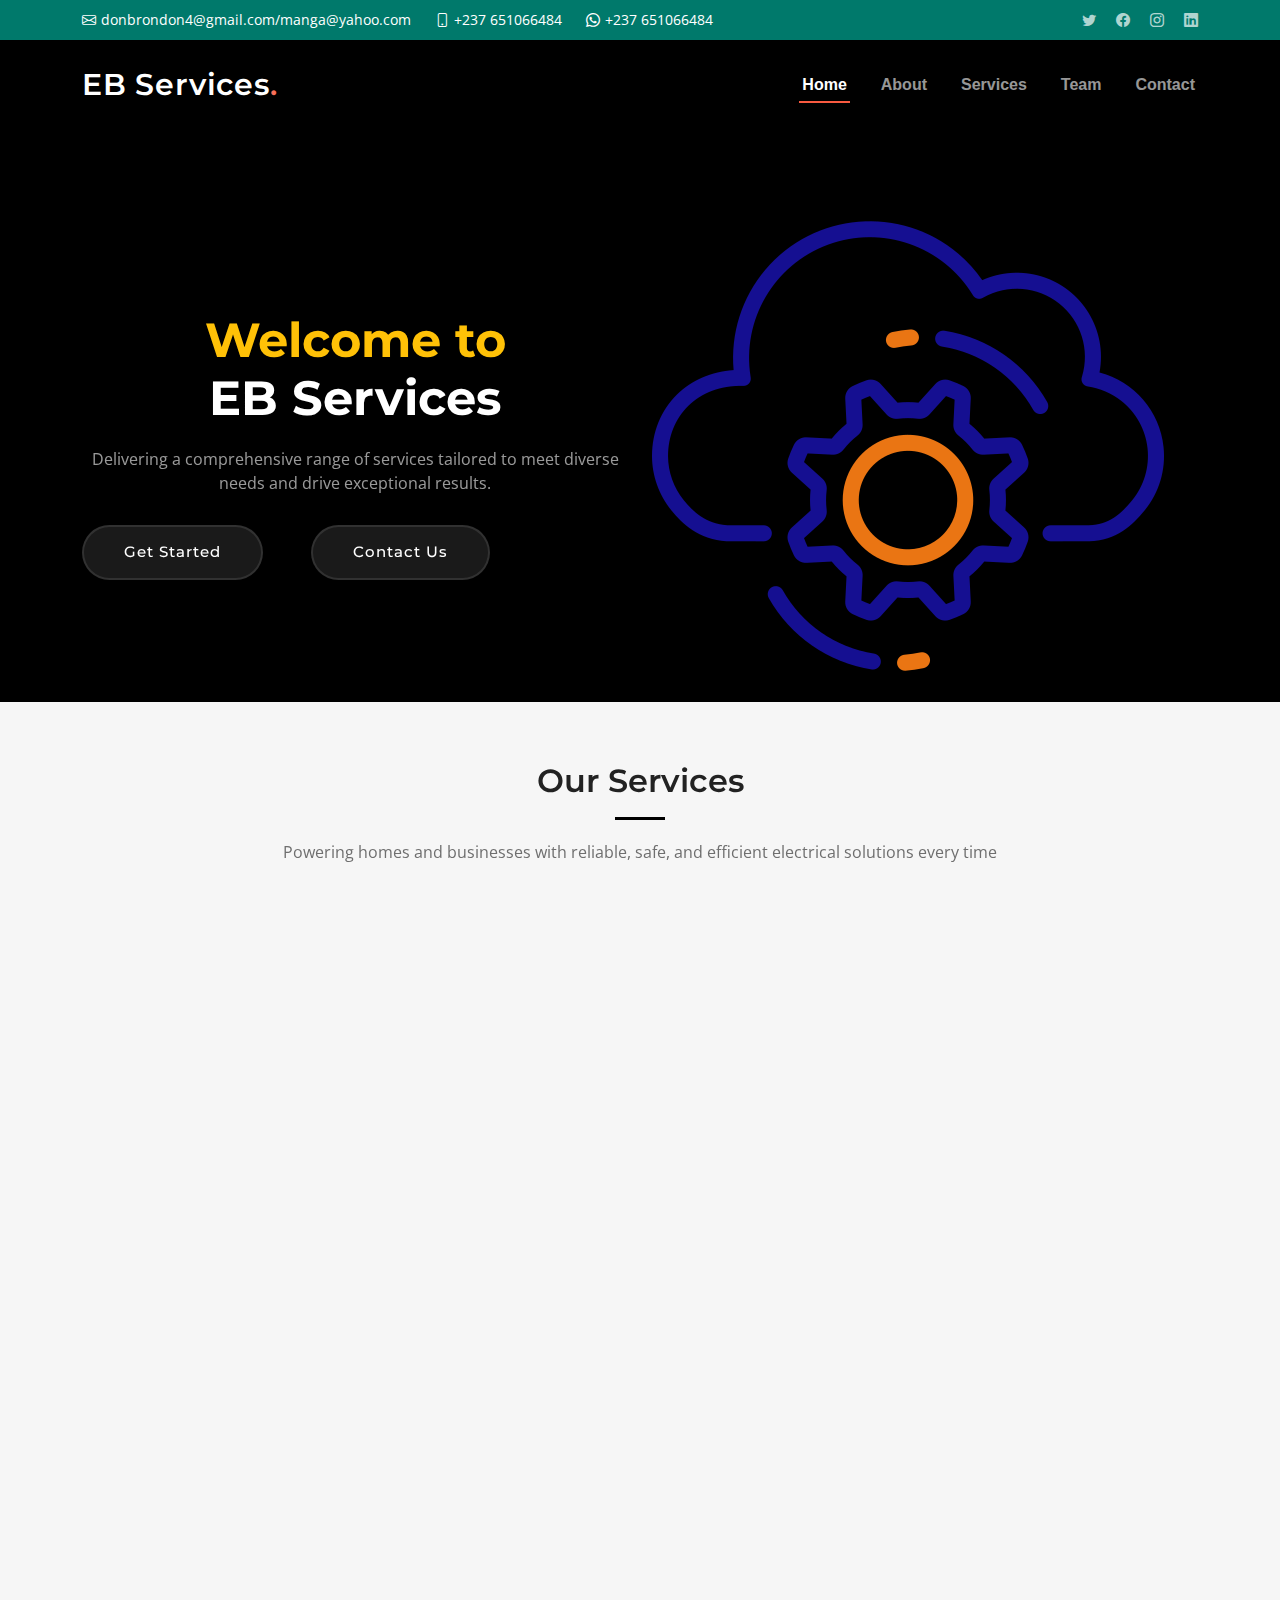
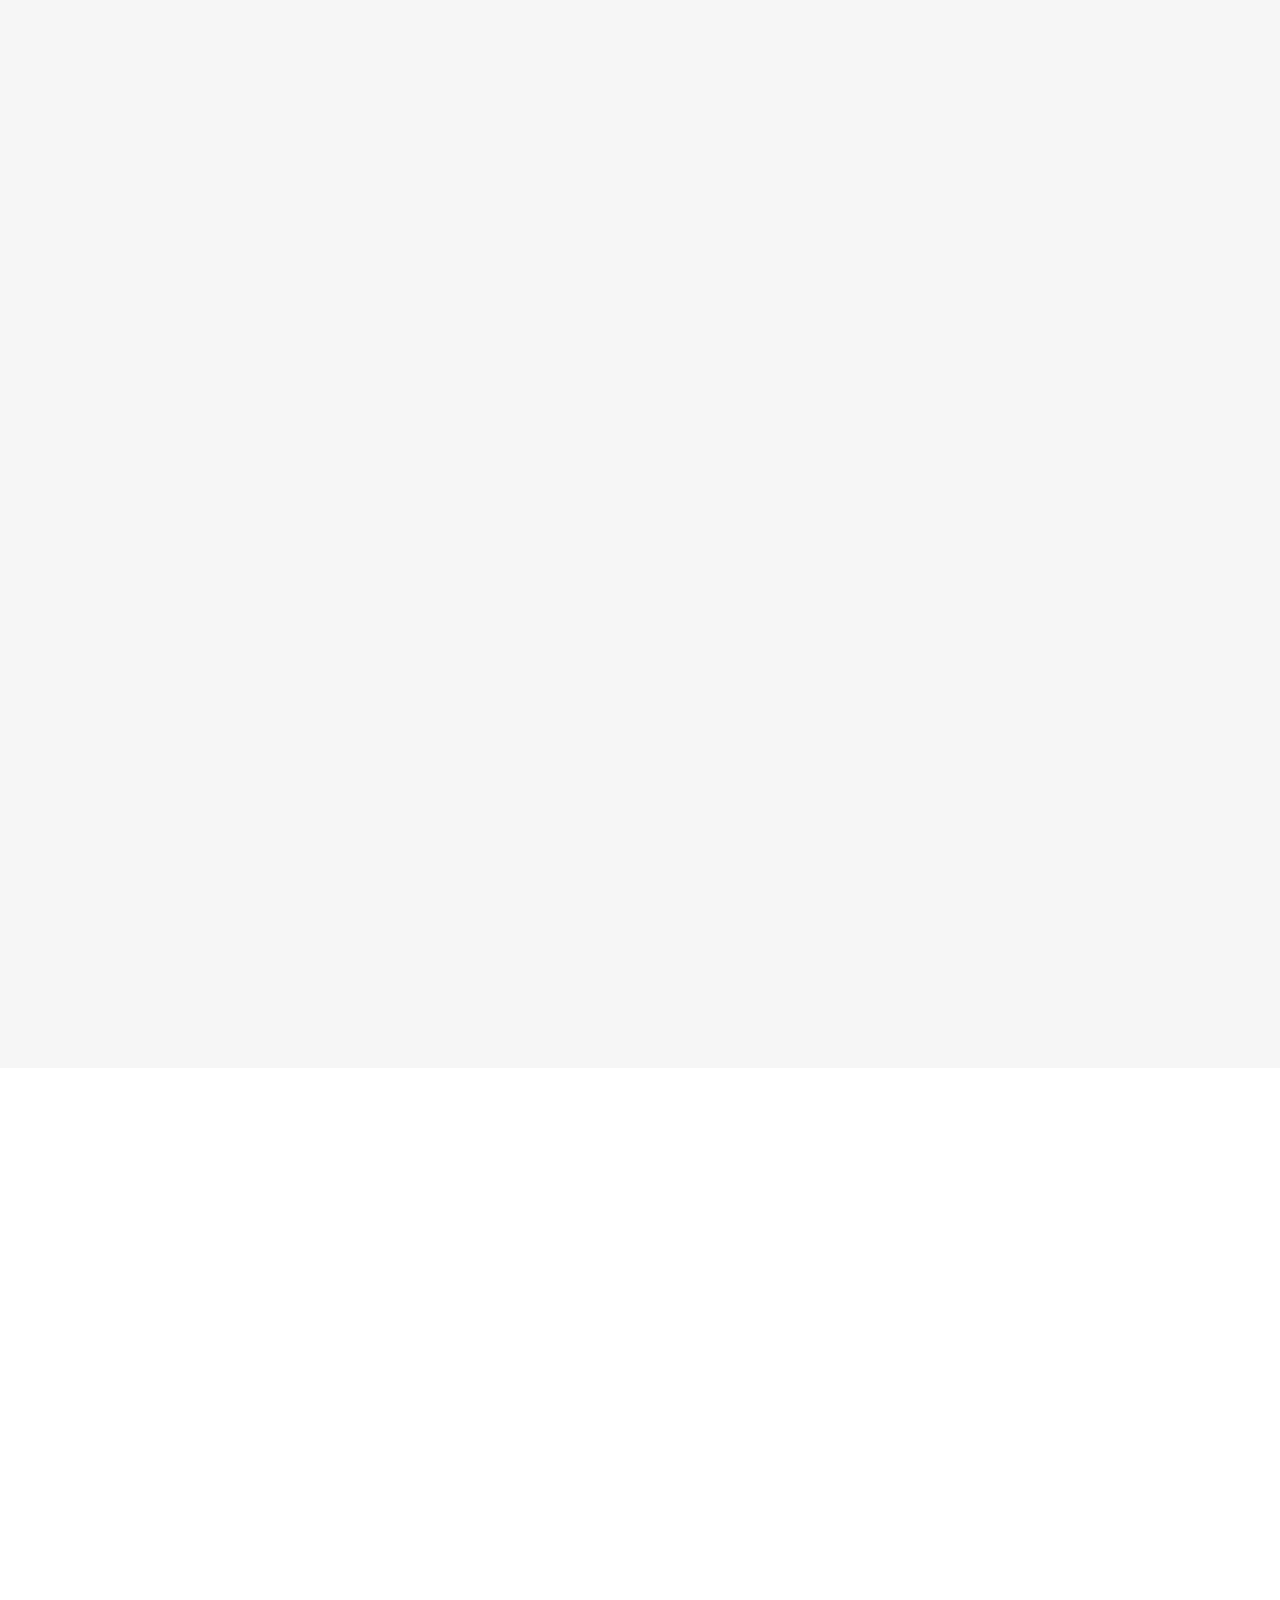
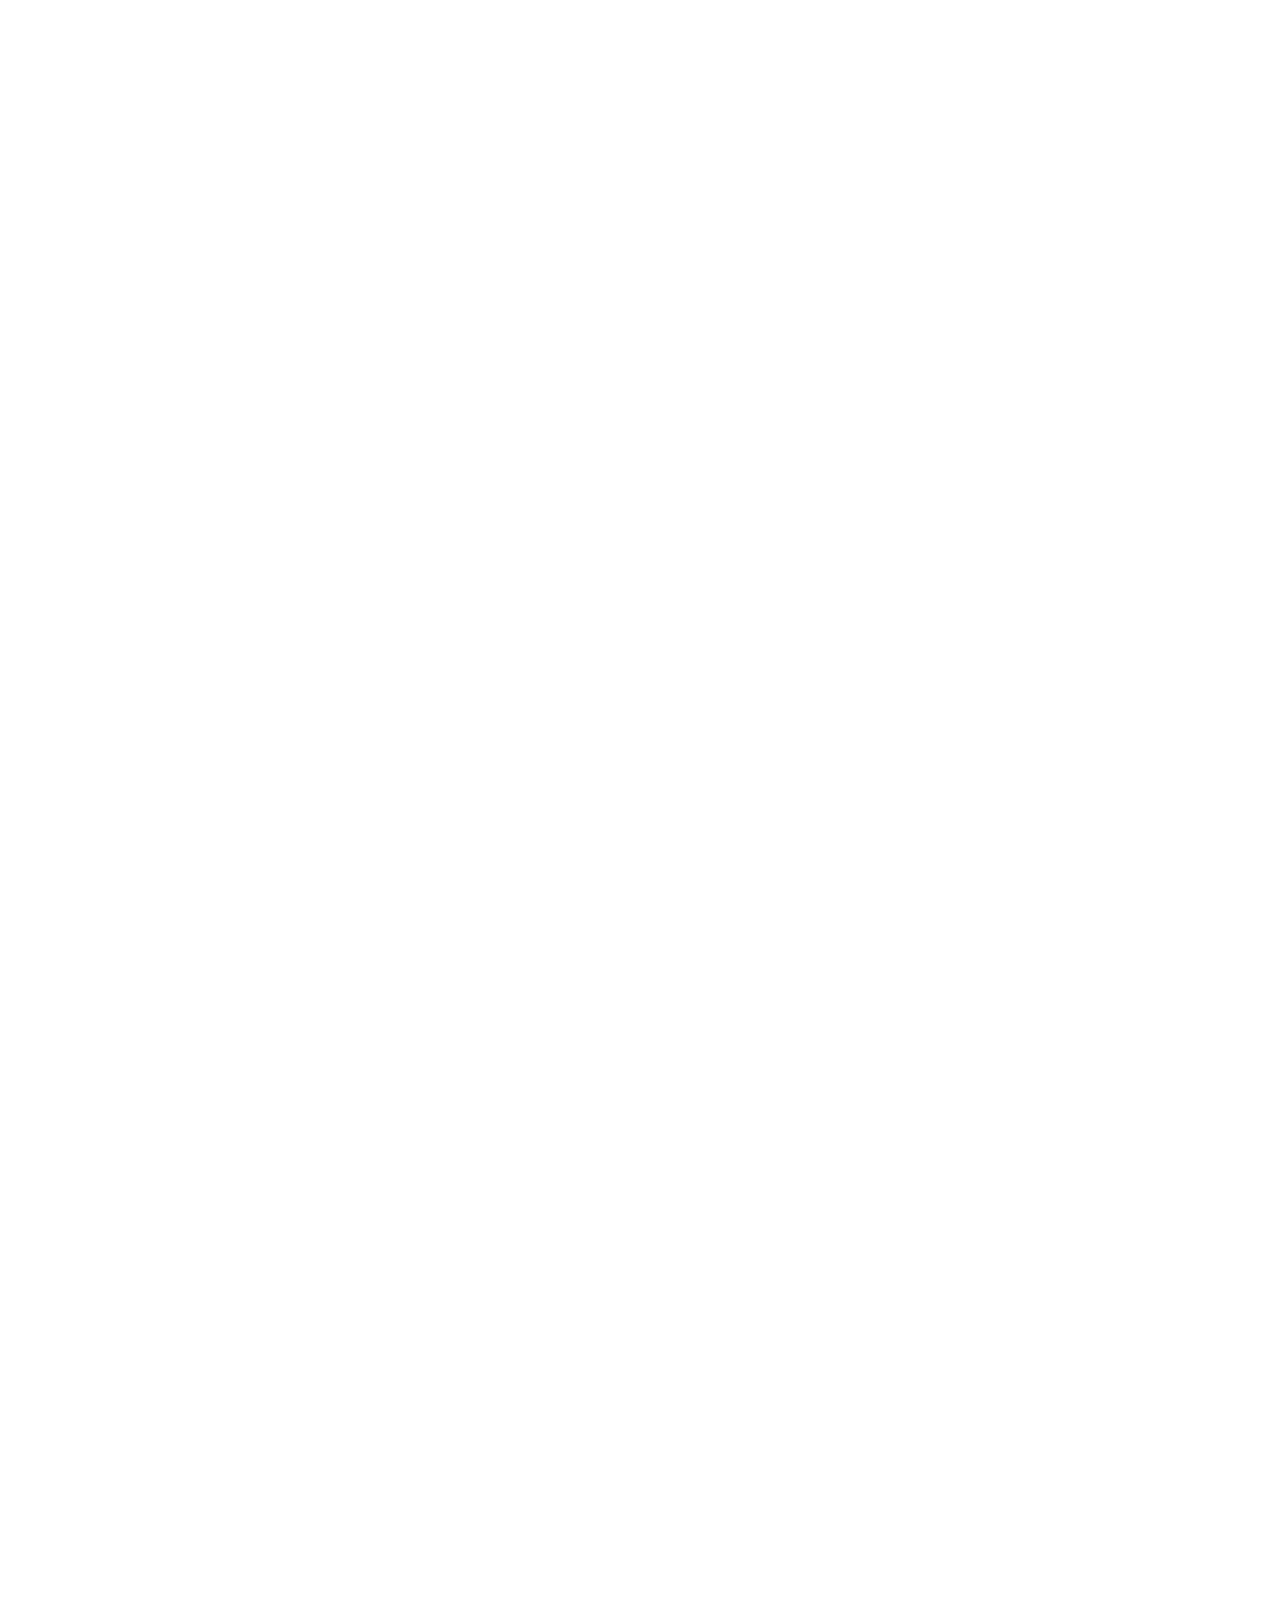
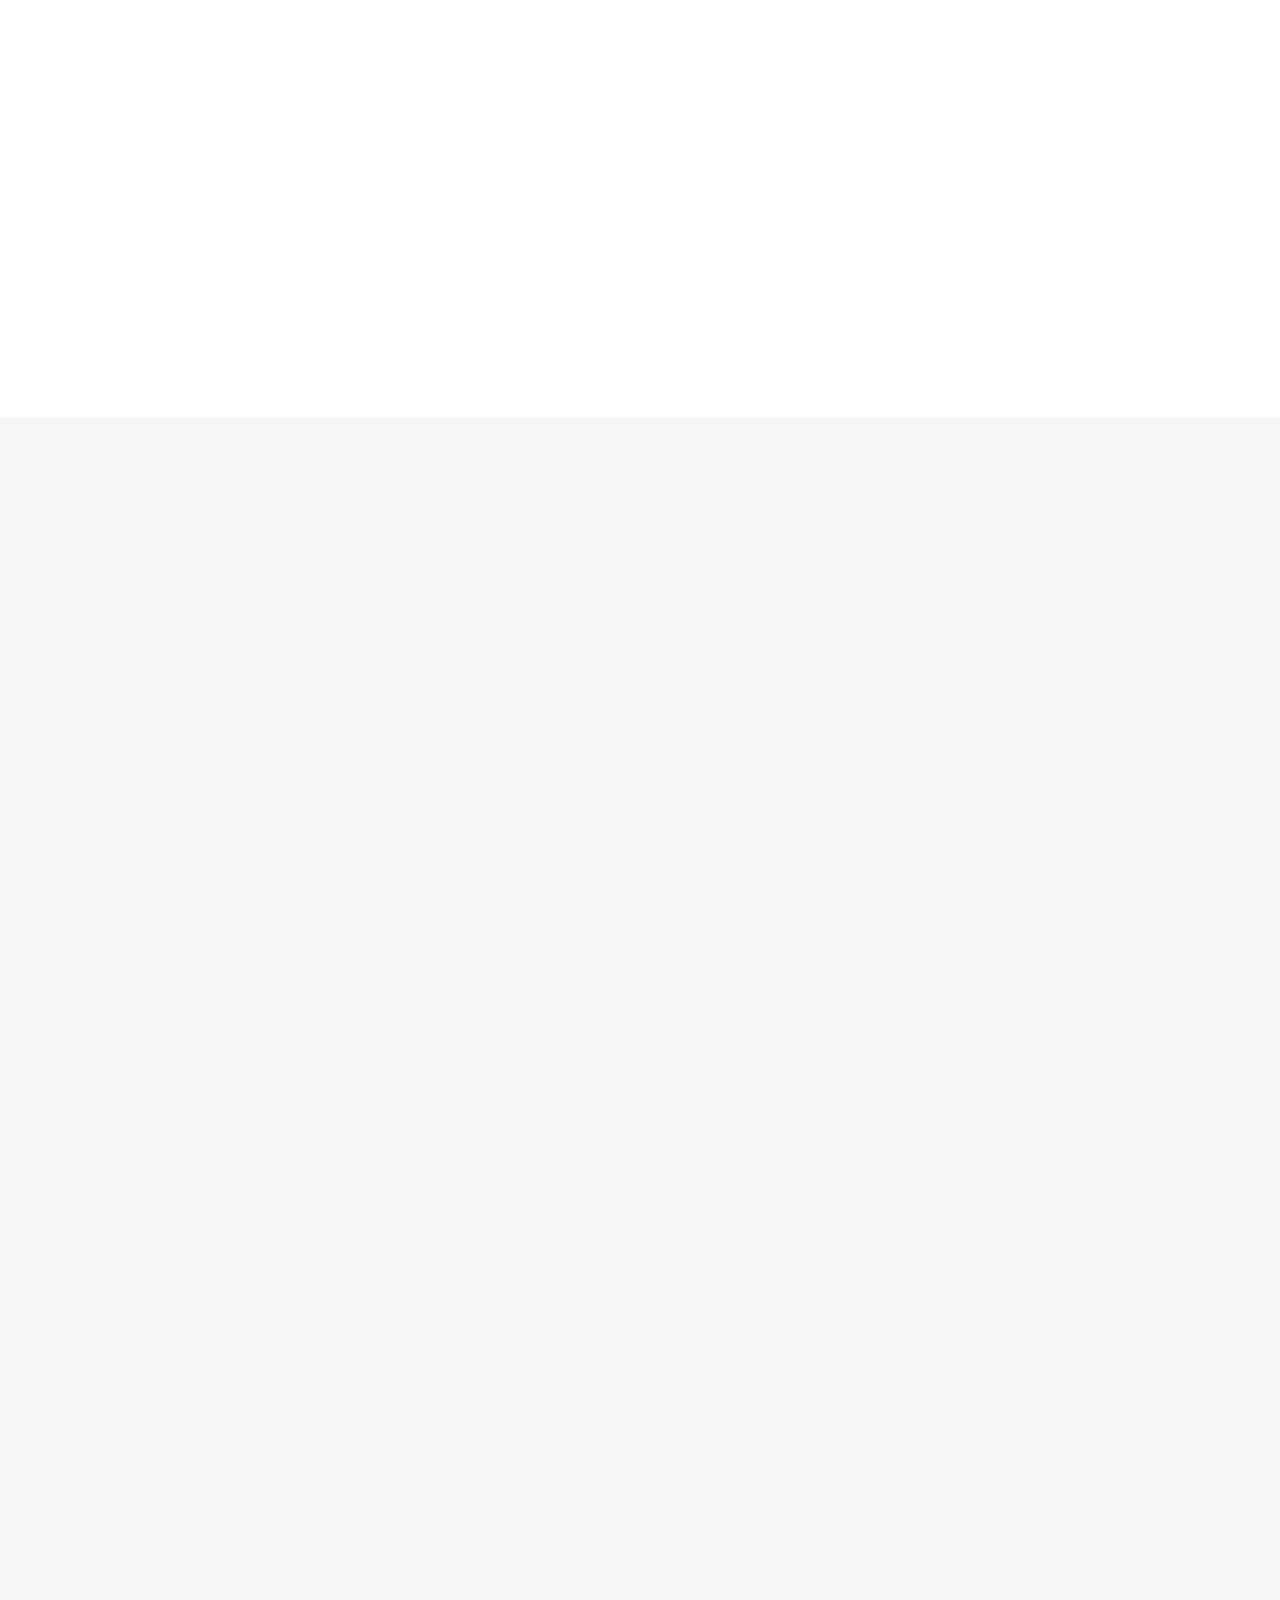
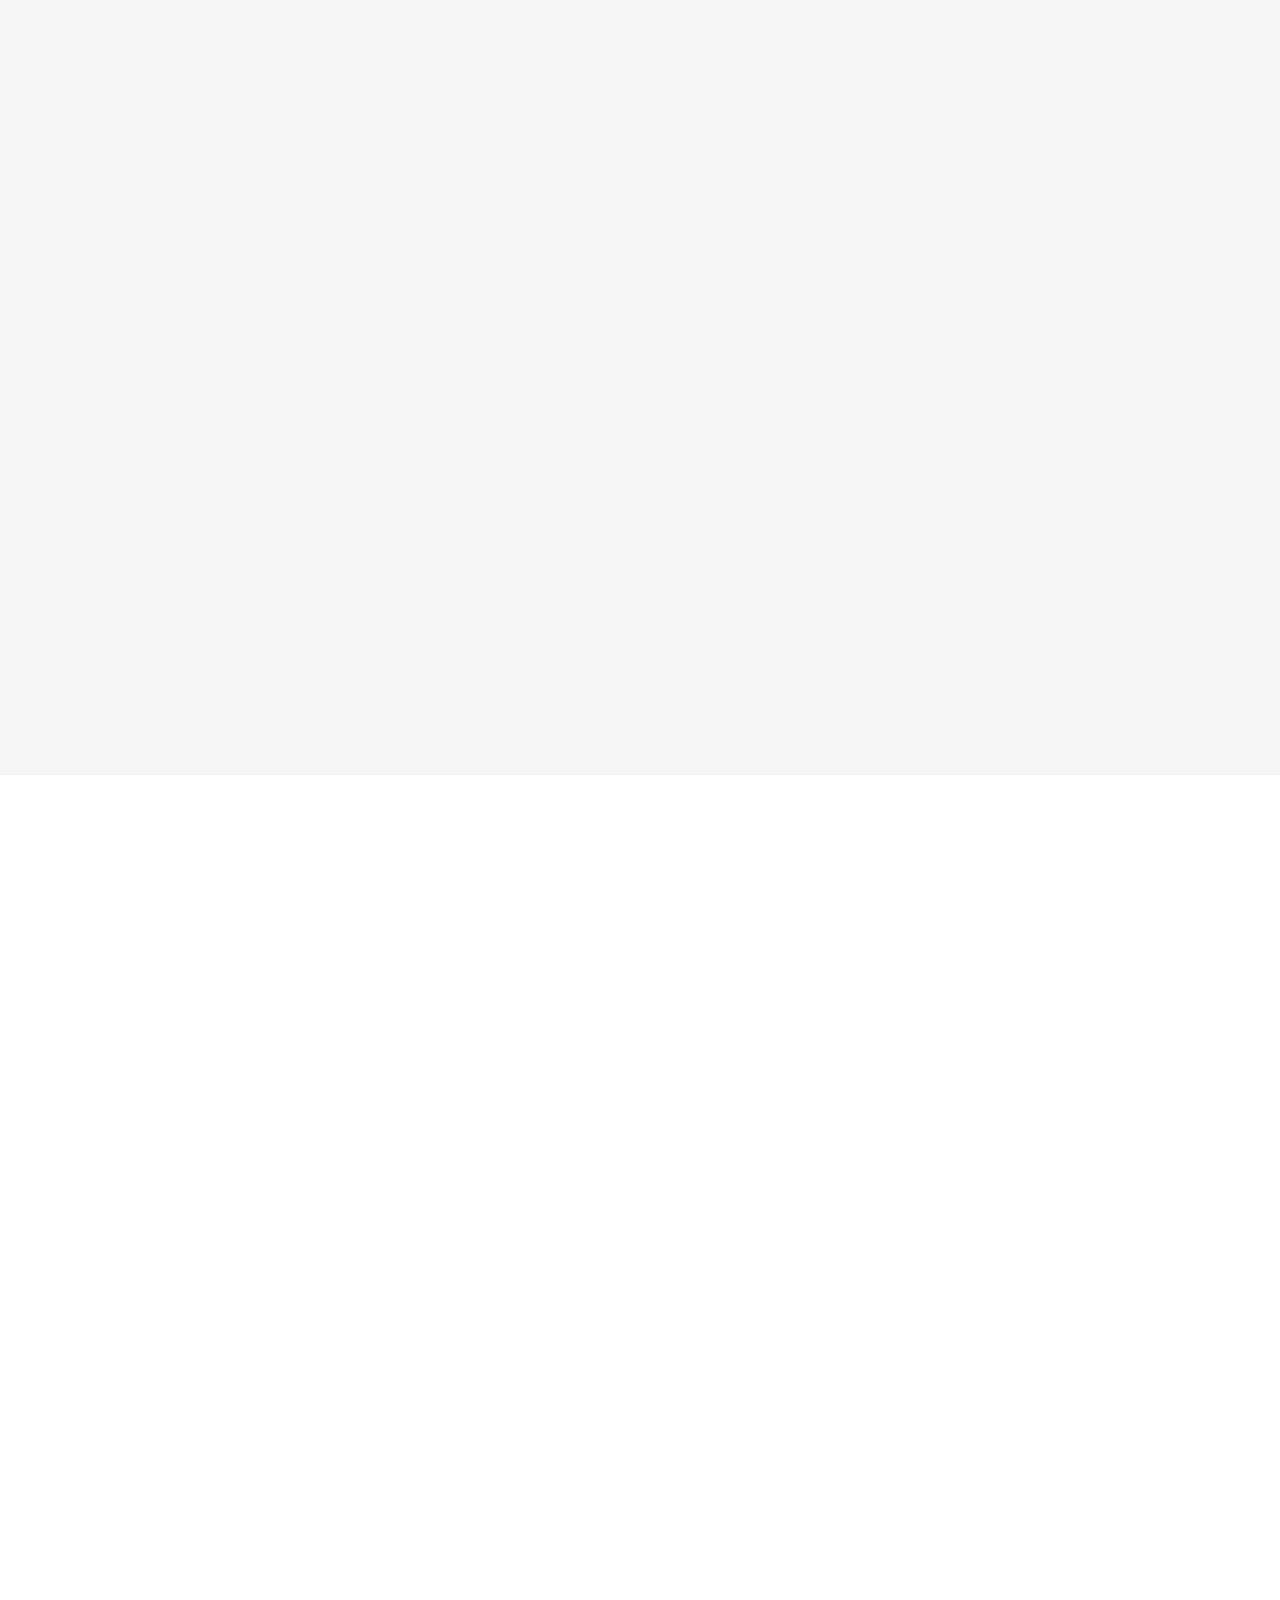
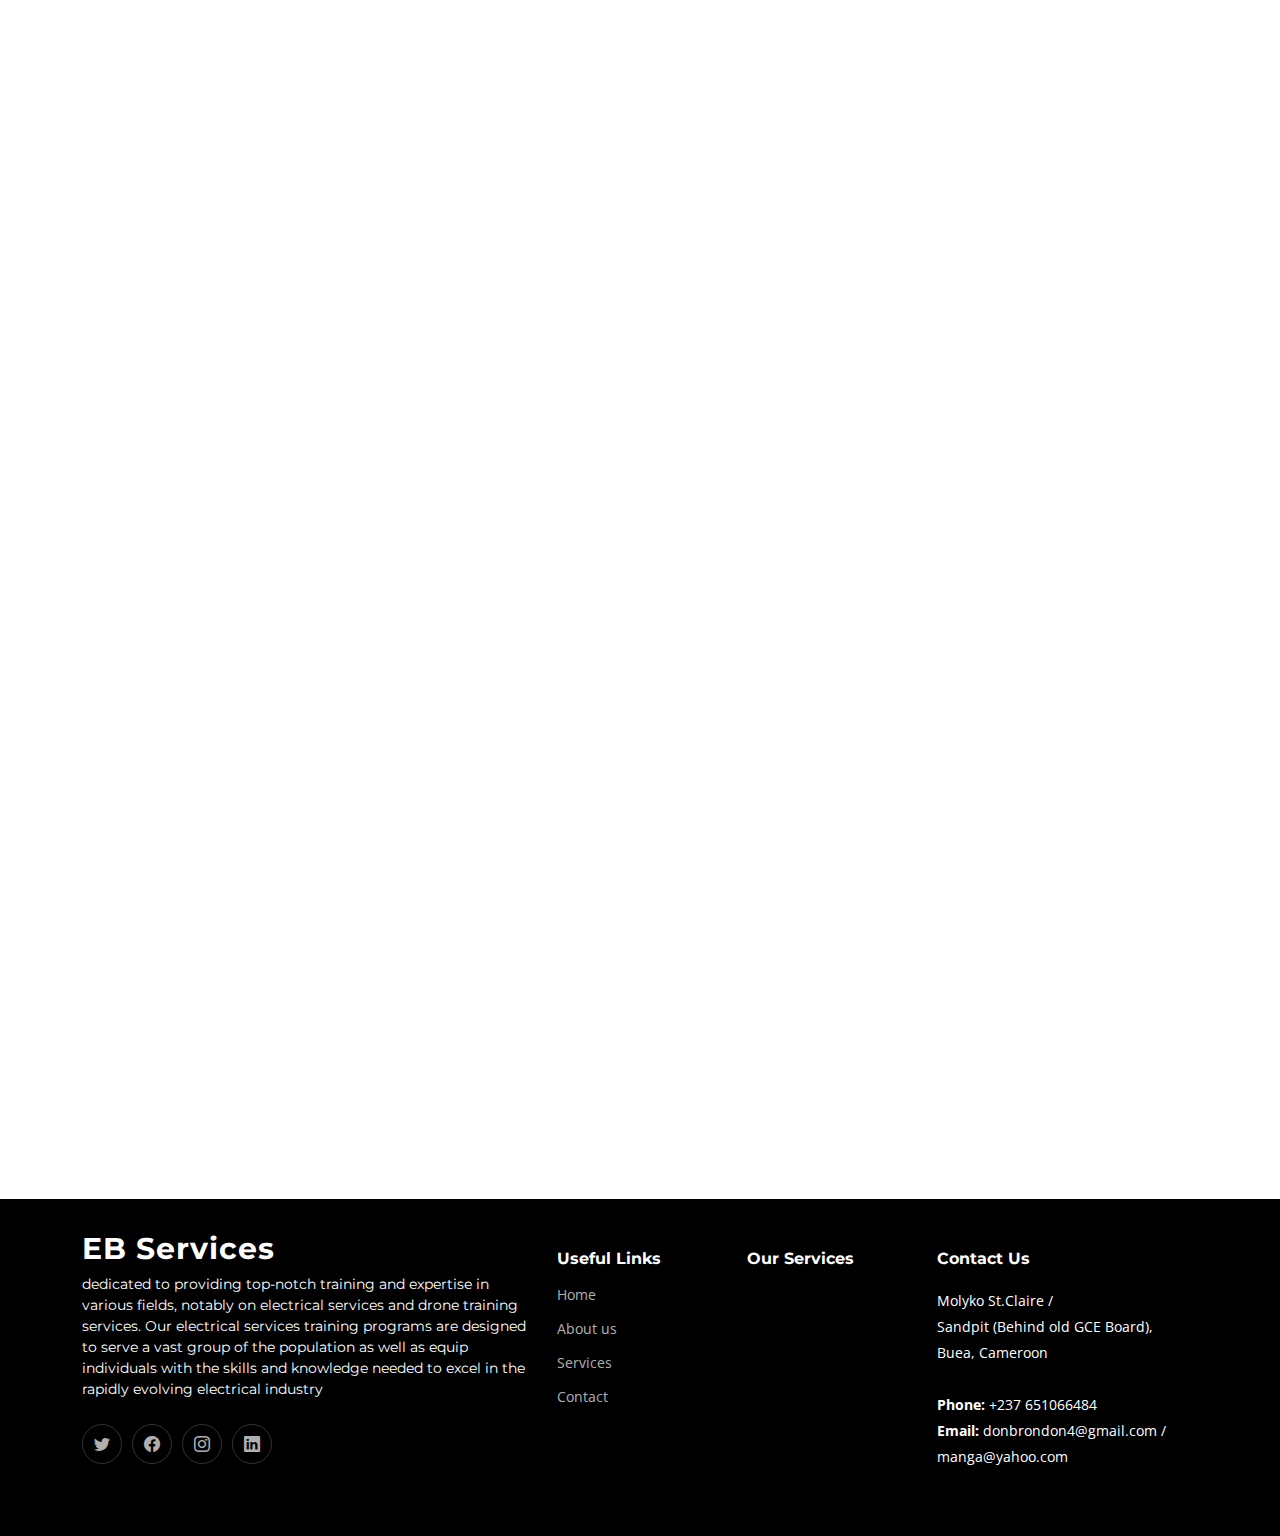
==== commit 22ca2a91: "first entire complete" ====
--- a/index.html
+++ b/index.html
@@ -121,8 +121,8 @@
                 <img src="./assets/img/services/eim.jpg" alt="" srcset="" class="img img-responsive img-fluid">
               </div>
               <h3 class="my-3">Electrical Installation</h3>
-              <p class="lineclamp-6 text-justify">Provident nihil minus qui consequatur non omnis maiores. Eos accusantium minus dolores iure perferendis tempore et consequatur. Eos accusantium minus dolores iure perferendis tempore et consequatur</p>
-              <a href="#" class="readmore stretched-link">Read more <i class="bi bi-arrow-right"></i></a>
+              <p class="lineclamp-6 text-justify">Professional electrical installations ensure safety and efficiency in your home or business. From wiring and lighting to complex systems, trust our certified experts for reliable and compliant solutions. Quality workmanship and customer satisfaction are our top priorities, providing you with peace of mind and seamless electrical performance</p>
+              <a href="#" class="readmore stretched-link">Read more<i class="bi bi-arrow-right"></i></a>
             </div>
           </div><!-- End Service Item -->
 
@@ -132,7 +132,7 @@
                 <img src="./assets/img/services/epse.jpg" alt="" srcset="" class="img img-responsive img-fluid">
               </div>
               <h3 class="my-3">Electrical Panels/ solar Energy</h3>
-              <p class="lineclamp-6 text-justify">Provident nihil minus qui consequatur non omnis maiores. Eos accusantium minus dolores iure perferendis tempore et consequatur. Eos accusantium minus dolores iure perferendis tempore et consequatur</p>
+              <p class="lineclamp-6 text-justify">Empower your future with sustainable energy solutions. Our advanced electrical panels seamlessly integrate with solar power systems, optimizing efficiency and reducing your carbon footprint. Harness the sun's energy today for a cleaner, greener tomorrow. Innovation meets sustainability with our solar-powered electrical solutions</p>
               <a href="#" class="readmore stretched-link">Read more <i class="bi bi-arrow-right"></i></a>
             </div>
           </div><!-- End Service Item -->
@@ -143,7 +143,7 @@
                 <img src="./assets/img/services/sales.jpg" alt="" srcset="" class="img img-responsive img-fluid">
               </div>
               <h3 class="my-3">Sales of gadgets, tools and appliances</h3>
-              <p class="lineclamp-6 text-justify">Provident nihil minus qui consequatur non omnis maiores. Eos accusantium minus dolores iure perferendis tempore et consequatur. Eos accusantium minus dolores iure perferendis tempore et consequatur</p>
+              <p class="lineclamp-6 text-justify">Discover the latest gadgets, tools, and appliances to elevate your lifestyle! From cutting-edge tech to essential home devices, we have everything you need to simplify, innovate, and enhance your daily routine. Shop now and transform your world with the best in modern convenience!</p>
               <a href="#" class="readmore stretched-link">Read more <i class="bi bi-arrow-right"></i></a>
             </div>
           </div><!-- End Service Item -->
@@ -154,7 +154,7 @@
                 <img src="./assets/img/services/craftsmanship.jpg" alt="" srcset="" class="img img-responsive img-fluid">
               </div>
               <h3 class="my-3">Electrical Training /Craftsman</h3>
-              <p class="lineclamp-6 text-justify">Provident nihil minus qui consequatur non omnis maiores. Eos accusantium minus dolores iure perferendis tempore et consequatur. Eos accusantium minus dolores iure perferendis tempore et consequatur</p>
+              <p class="lineclamp-6 text-justify">Empower your future with our Electrical Training for Craftsmen. Master essential skills, from wiring to troubleshooting, in hands-on courses designed for all experience levels. Join us to build a solid foundation in electrical craftsmanship and illuminate your career path. Enroll today for a brighter tomorrow!</p>
               <a href="#" class="readmore stretched-link">Read more <i class="bi bi-arrow-right"></i></a>
             </div>
           </div><!-- End Service Item -->
@@ -165,7 +165,7 @@
                 <img src="./assets/img/services/drone.jpg" alt="" srcset="" class="img img-responsive img-fluid">
               </div>
               <h3 class="my-3">Drone Training Courses</h3>
-              <p class="lineclamp-6 text-justify">Provident nihil minus qui consequatur non omnis maiores. Eos accusantium minus dolores iure perferendis tempore et consequatur. Eos accusantium minus dolores iure perferendis tempore et consequatur</p>
+              <p class="lineclamp-6 text-justify">Elevate your skills with our comprehensive drone training courses! Master the art of safe and efficient drone operation, from basic controls to advanced techniques. Perfect for hobbyists and professionals alike. Start your journey to becoming a certified drone pilot today. Enroll now</p>
               <a href="#" class="readmore stretched-link">Read more <i class="bi bi-arrow-right"></i></a>
             </div>
           </div><!-- End Service Item -->
@@ -176,7 +176,7 @@
                 <img src="./assets/img/services/wood.jpg" alt="" srcset="" class="img img-responsive img-fluid">
               </div>
               <h3 class="my-3">Wood Works</h3>
-              <p class="lineclamp-6 text-justify">Provident nihil minus qui consequatur non omnis maiores. Eos accusantium minus dolores iure perferendis tempore et consequatur. Eos accusantium minus dolores iure perferendis tempore et consequatur</p>
+              <p class="lineclamp-6 text-justify">Transform your home with our handcrafted woodworks. From elegant furniture to intricate decor, we blend timeless craftsmanship with modern design. Explore the beauty of natural wood, skillfully shaped to bring warmth and charm to any space. Discover your unique piece today at Wood Works</p>
               <a href="#" class="readmore stretched-link">Read more <i class="bi bi-arrow-right"></i></a>
             </div>
           </div><!-- End Service Item -->
@@ -187,7 +187,7 @@
                 <img src="./assets/img/services/mwdesign.jpg" alt="" srcset="" class="img img-responsive img-fluid">
               </div>
               <h3 class="my-3">Mobile/Web Design & Development</h3>
-              <p class="lineclamp-6 text-justify">Provident nihil minus qui consequatur non omnis maiores. Eos accusantium minus dolores iure perferendis tempore et consequatur. Eos accusantium minus dolores iure perferendis tempore et consequatur</p>
+              <p class="lineclamp-6 text-justify">Transform your vision into reality with our expert mobile and web design & development services. We craft intuitive, responsive, and engaging digital experiences that captivate users and drive growth. Let us elevate your online presence with cutting-edge technology and innovative design solutions</p>
               <a href="#" class="readmore stretched-link">Read more <i class="bi bi-arrow-right"></i></a>
             </div>
           </div><!-- End Service Item -->
@@ -198,7 +198,7 @@
                 <img src="./assets/img/services/graphic_design.jpg" alt="" srcset="" class="img img-responsive img-fluid">
               </div>
               <h3 class="my-3">Graphics Design</h3>
-              <p class="lineclamp-6 text-justify">Provident nihil minus qui consequatur non omnis maiores. Eos accusantium minus dolores iure perferendis tempore et consequatur. Eos accusantium minus dolores iure perferendis tempore et consequatur</p>
+              <p class="lineclamp-6 text-justify">Transform your vision into stunning visuals with our expert graphic design services. From logos to branding, we bring creativity and precision to every project, making your ideas stand out. Let's craft designs that capture attention and inspire action. Your brand, beautifully designed</p>
               <a href="#" class="readmore stretched-link">Read more <i class="bi bi-arrow-right"></i></a>
             </div>
           </div><!-- End Service Item -->
@@ -209,7 +209,7 @@
                 <img src="./assets/img/services/glass.jpg" alt="" srcset="" class="img img-responsive img-fluid">
               </div>
               <h3 class="my-3">Glass & Metal Works</h3>
-              <p class="lineclamp-6 text-justify">Provident nihil minus qui consequatur non omnis maiores. Eos accusantium minus dolores iure perferendis tempore et consequatur. Eos accusantium minus dolores iure perferendis tempore et consequatur</p>
+              <p class="lineclamp-6 text-justify">Enhancing spaces with the elegance of glass and the strength of metal. At Glass & Metal Works, we craft custom solutions that combine beauty and durability, transforming your visions into stunning realities. Experience unparalleled craftsmanship and innovation for your architectural and interior design needs</p>
               <a href="#" class="readmore stretched-link">Read more <i class="bi bi-arrow-right"></i></a>
             </div>
           </div><!-- End Service Item -->
@@ -739,7 +739,8 @@
         </div>
 
       </div>
-    </section><!-- End Frequently Asked Questions Section -->
+    </section>
+    <!-- End Frequently Asked Questions Section -->
 
     <!-- ======= Contact Section ======= -->
     <section id="contact" class="contact">
@@ -759,7 +760,9 @@
                 <i class="bi bi-geo-alt flex-shrink-0"></i>
                 <div>
                   <h4>Location:</h4>
-                  <p>A108 Adam Street, New York, NY 535022</p>
+                  <p>Molyko St.Claire /
+                    Sandpit (Behind old GCE Board), 
+                    Buea, Cameroon </p>
                 </div>
               </div><!-- End Info Item -->
 
@@ -767,7 +770,7 @@
                 <i class="bi bi-envelope flex-shrink-0"></i>
                 <div>
                   <h4>Email:</h4>
-                  <p>info@example.com</p>
+                  <p>donbrondon4@gmail.com / manga@yahoo.com</p>
                 </div>
               </div><!-- End Info Item -->
 
@@ -775,7 +778,7 @@
                 <i class="bi bi-phone flex-shrink-0"></i>
                 <div>
                   <h4>Call:</h4>
-                  <p>+1 5589 55488 55</p>
+                  <p>+237 651066484</p>
                 </div>
               </div><!-- End Info Item -->
 
@@ -783,7 +786,7 @@
                 <i class="bi bi-clock flex-shrink-0"></i>
                 <div>
                   <h4>Open Hours:</h4>
-                  <p>Mon-Sat: 11AM - 23PM</p>
+                  <p>Mon-Sat: 8AM - 5PM</p>
                 </div>
               </div><!-- End Info Item -->
             </div>
@@ -831,7 +834,7 @@
           <a href="index.html" class="logo d-flex align-items-center">
             <span>EB Services</span>
           </a>
-          <p>Cras fermentum odio eu feugiat lide par naso tierra. Justo eget nada terra videa magna derita valies darta donna mare fermentum iaculis eu non diam phasellus.</p>
+          <p>dedicated to providing top-notch training and expertise in various fields, notably on electrical services and drone training services. Our electrical services training programs are designed to serve a vast group of the population as well as equip individuals with the skills and knowledge needed to excel in the rapidly evolving electrical industry</p>
           <div class="social-links d-flex mt-4">
             <a href="#" class="twitter"><i class="bi bi-twitter"></i></a>
             <a href="#" class="facebook"><i class="bi bi-facebook"></i></a>
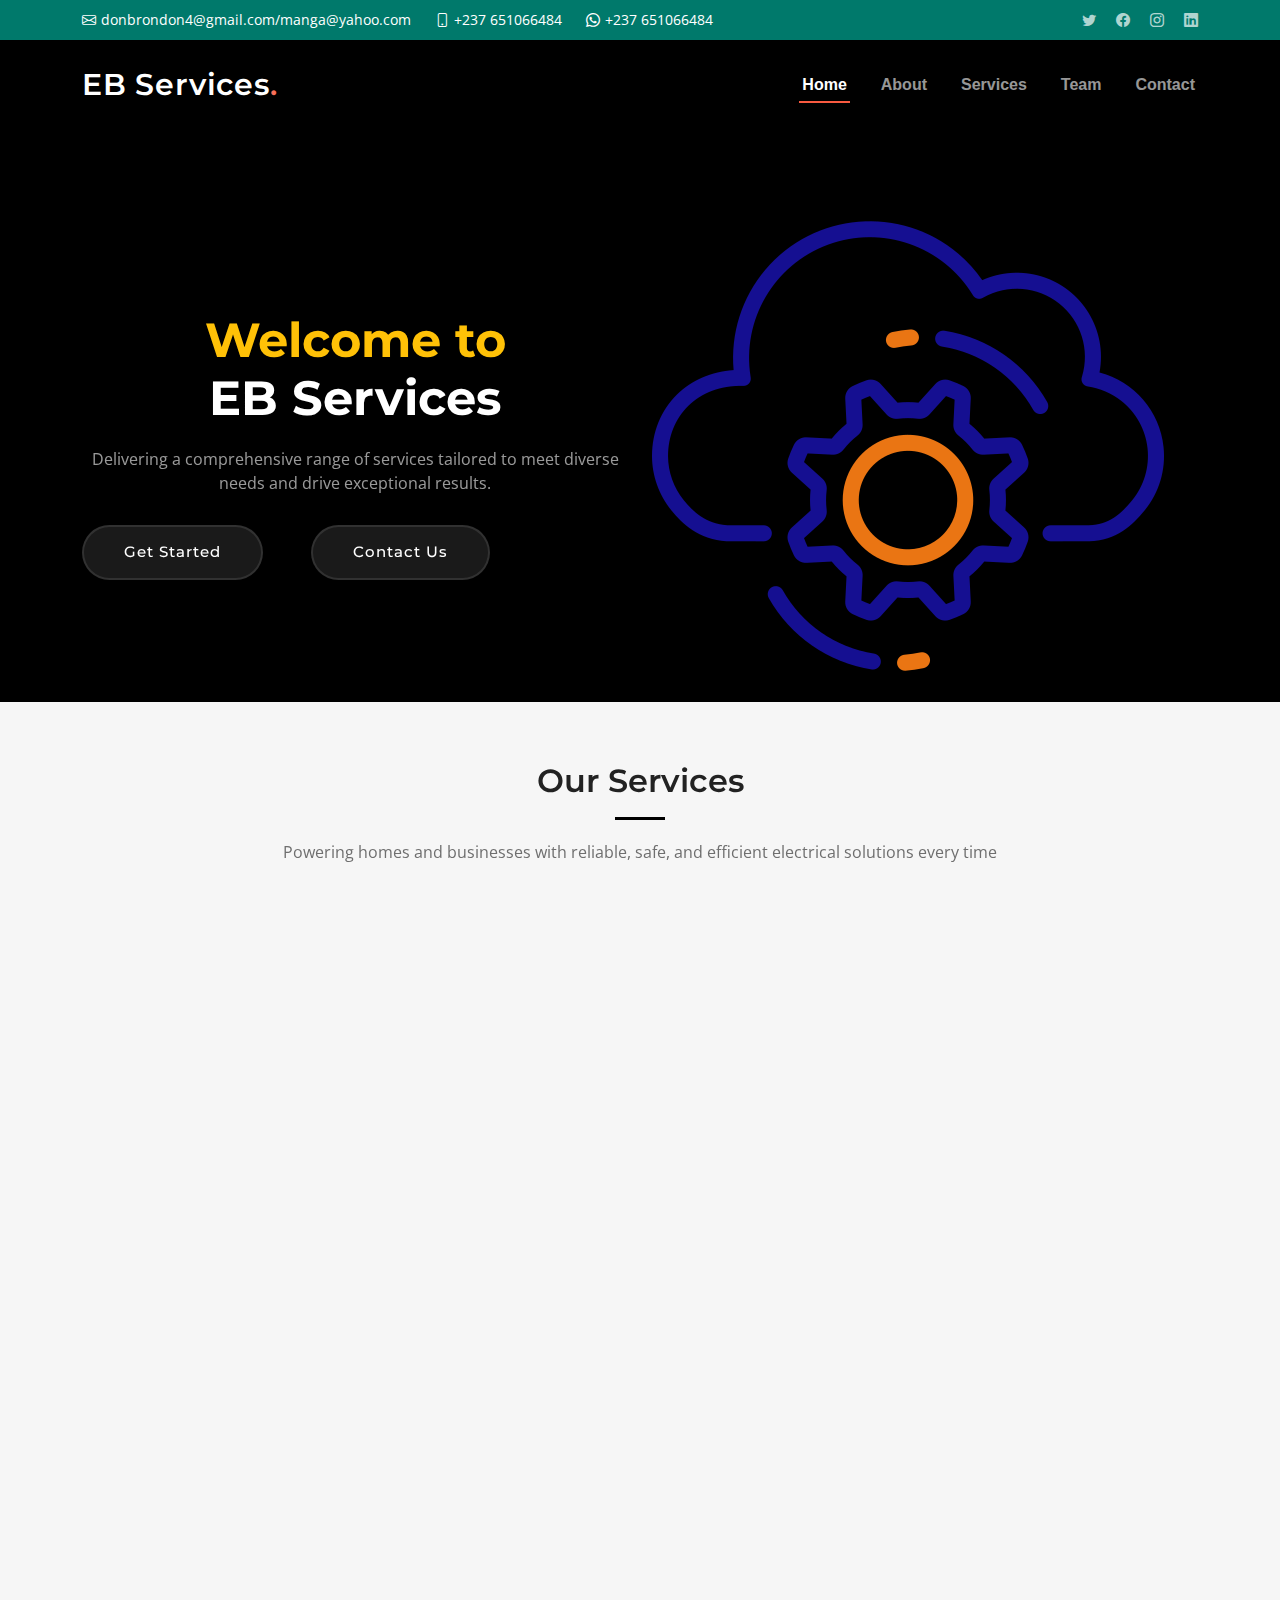
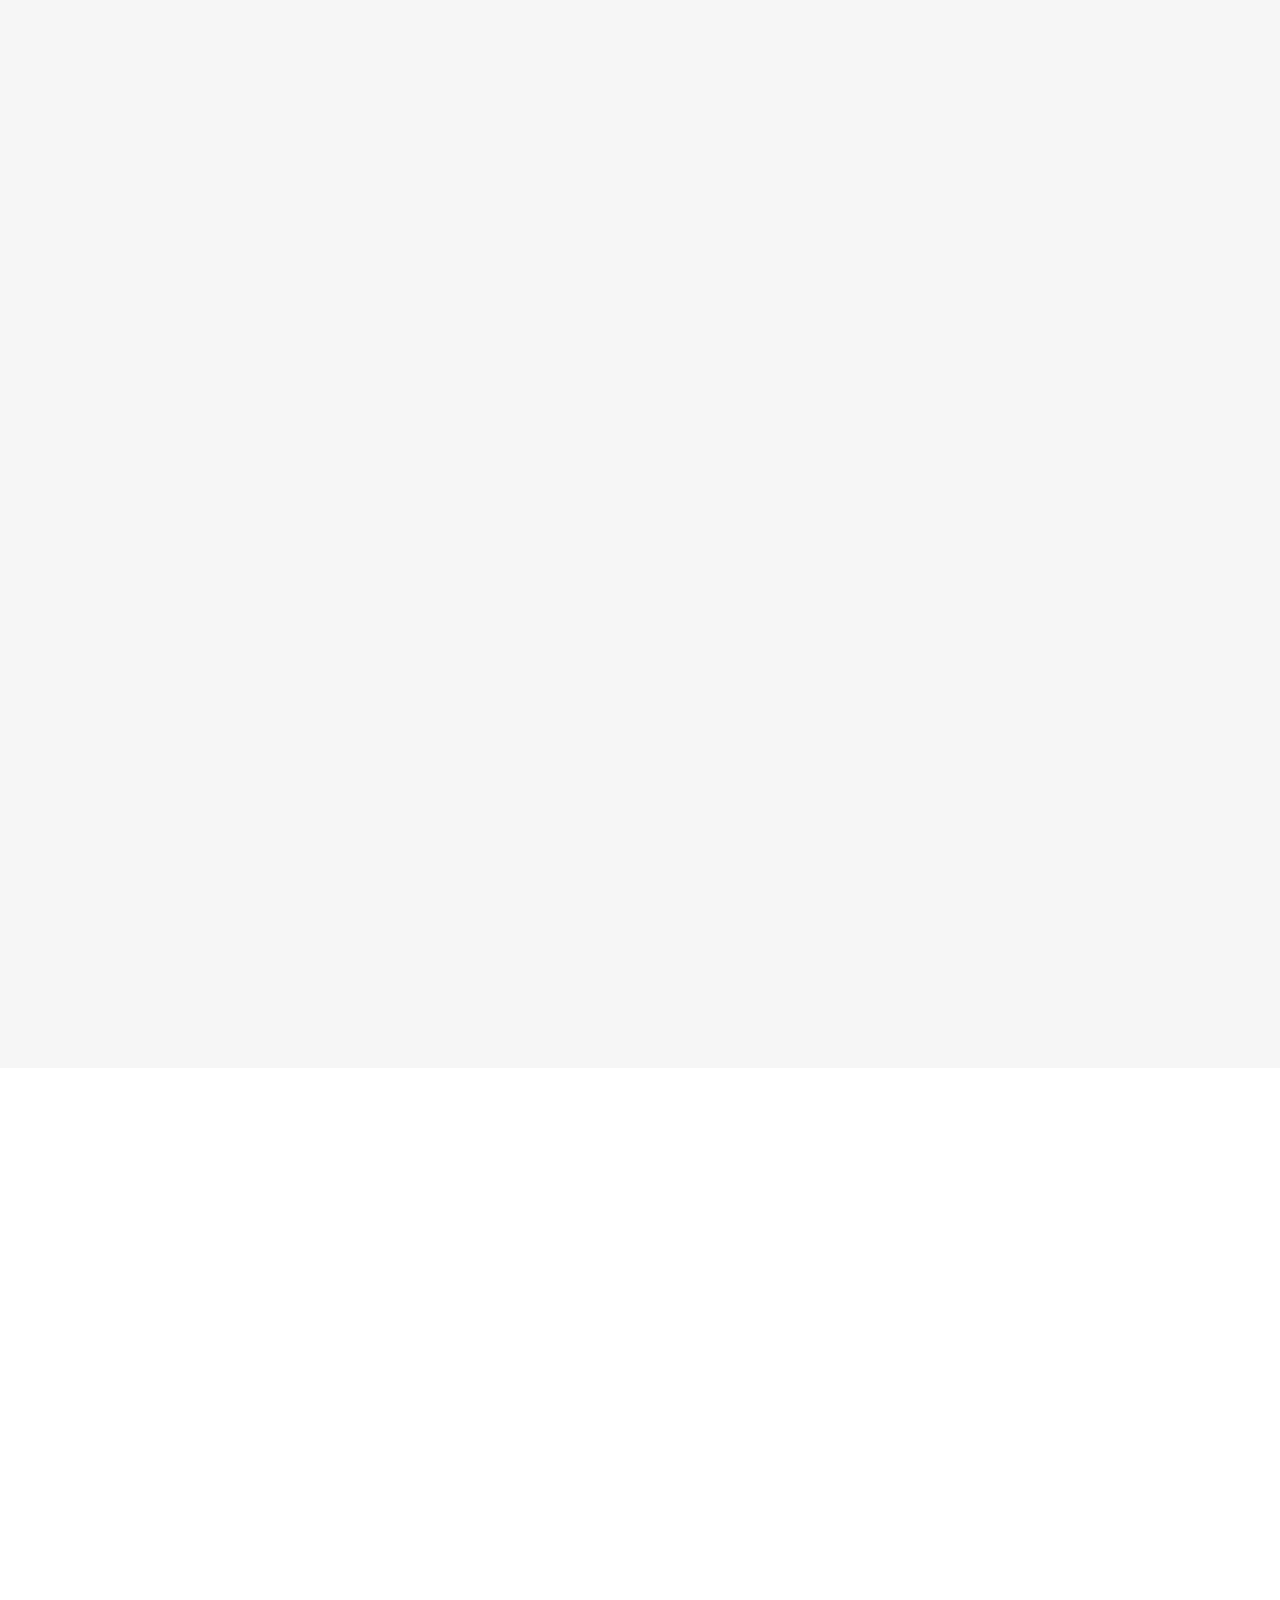
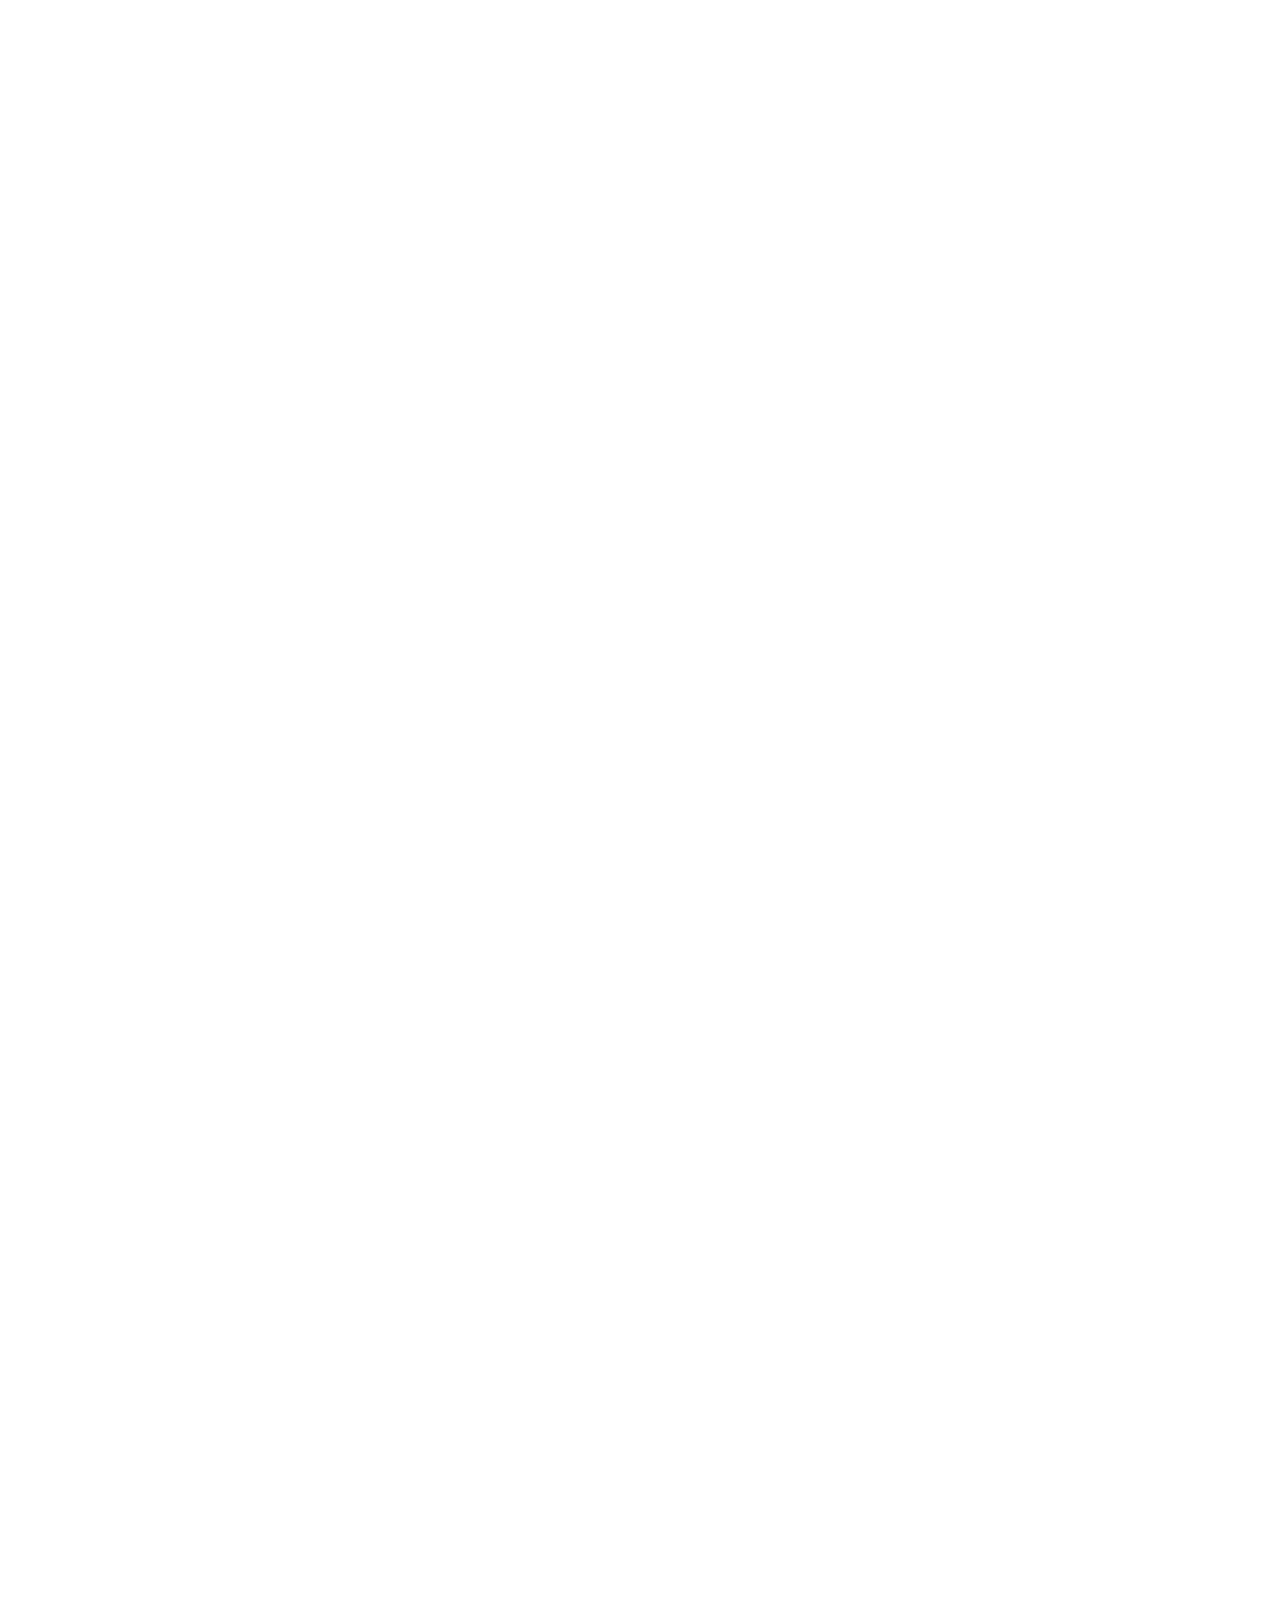
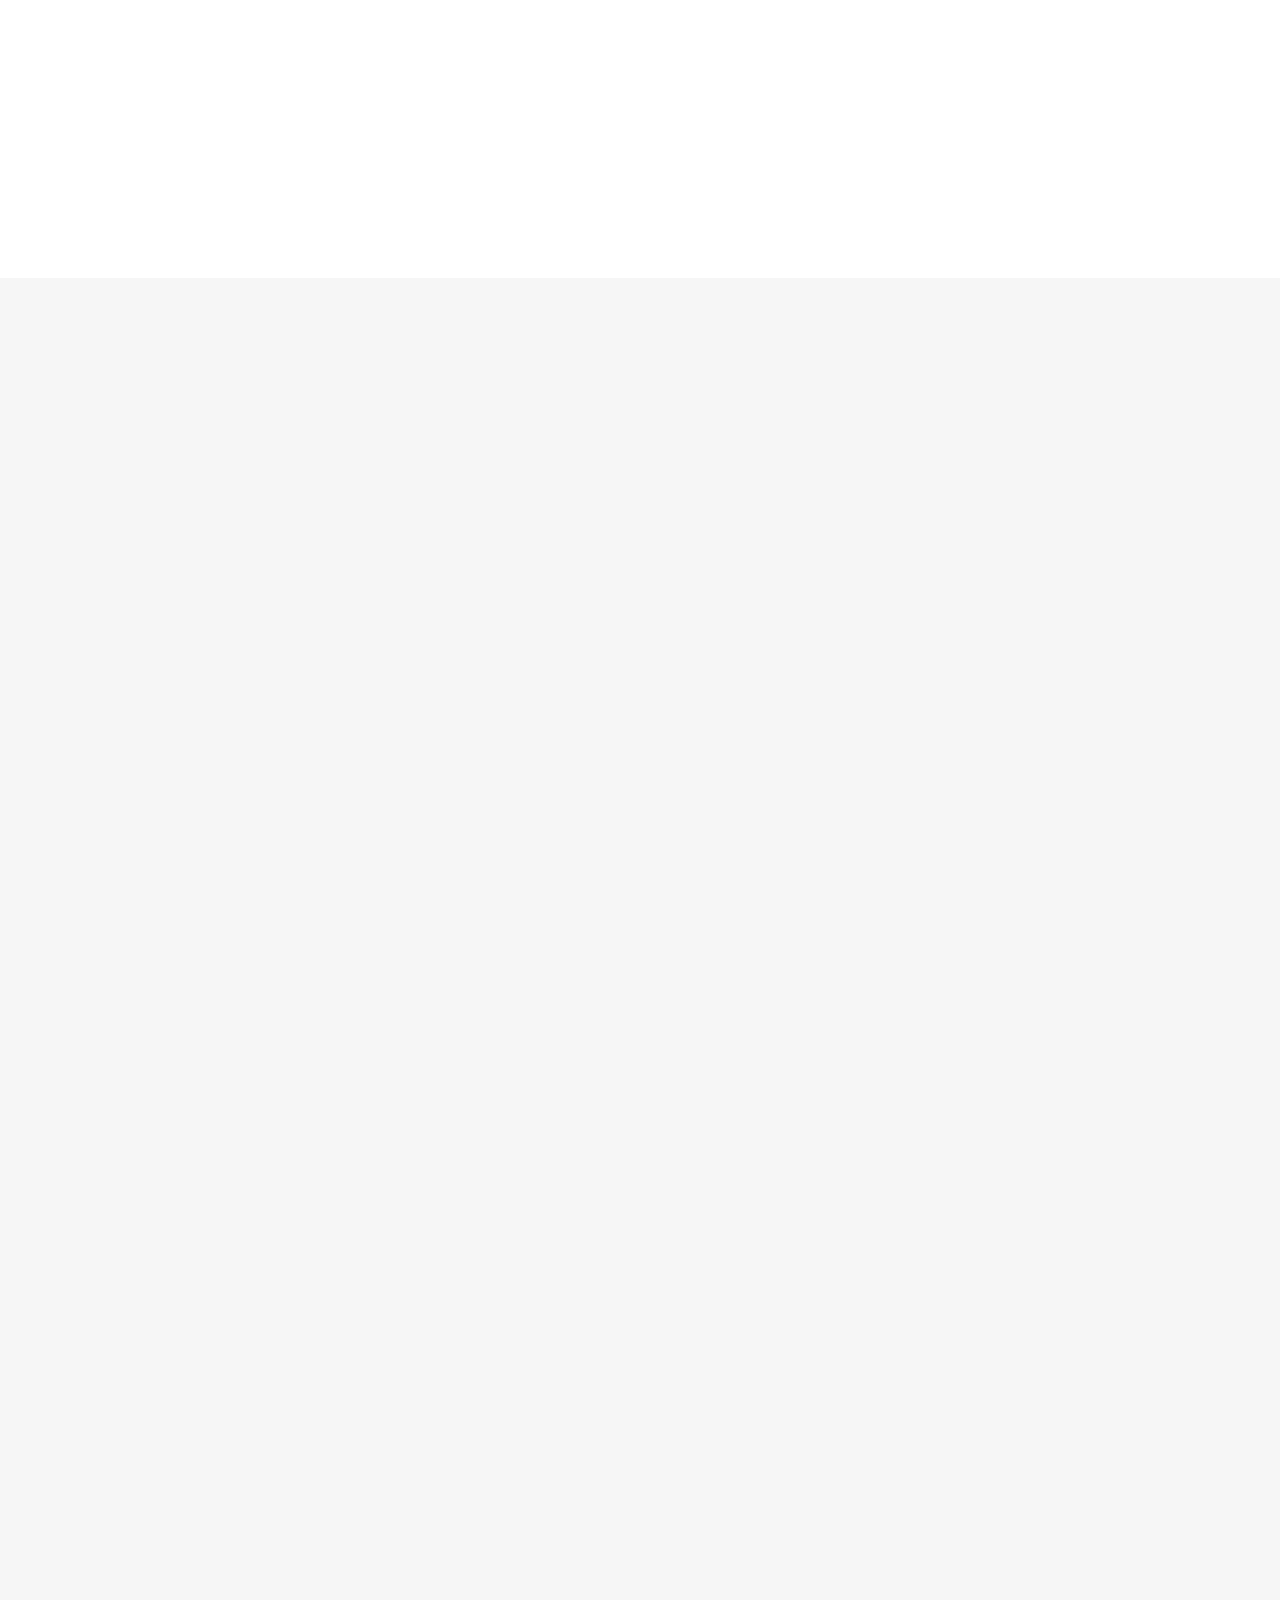
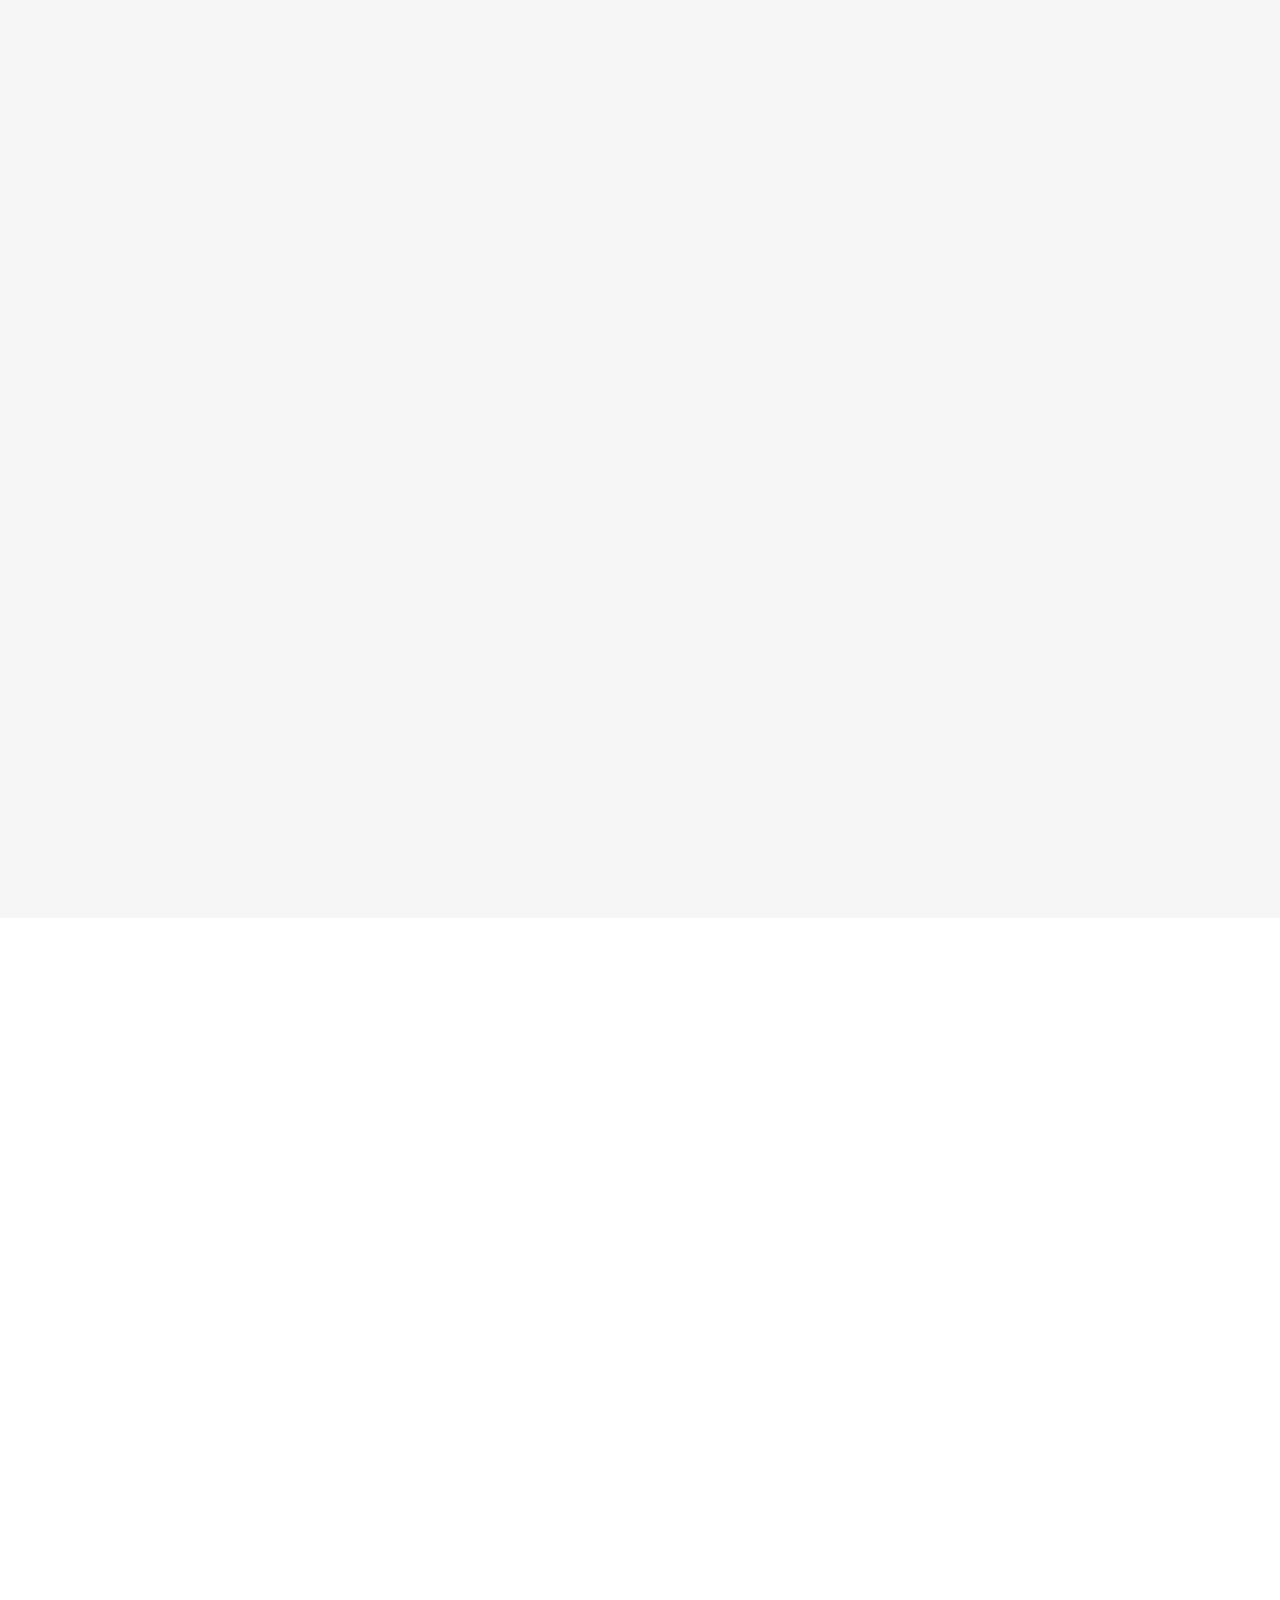
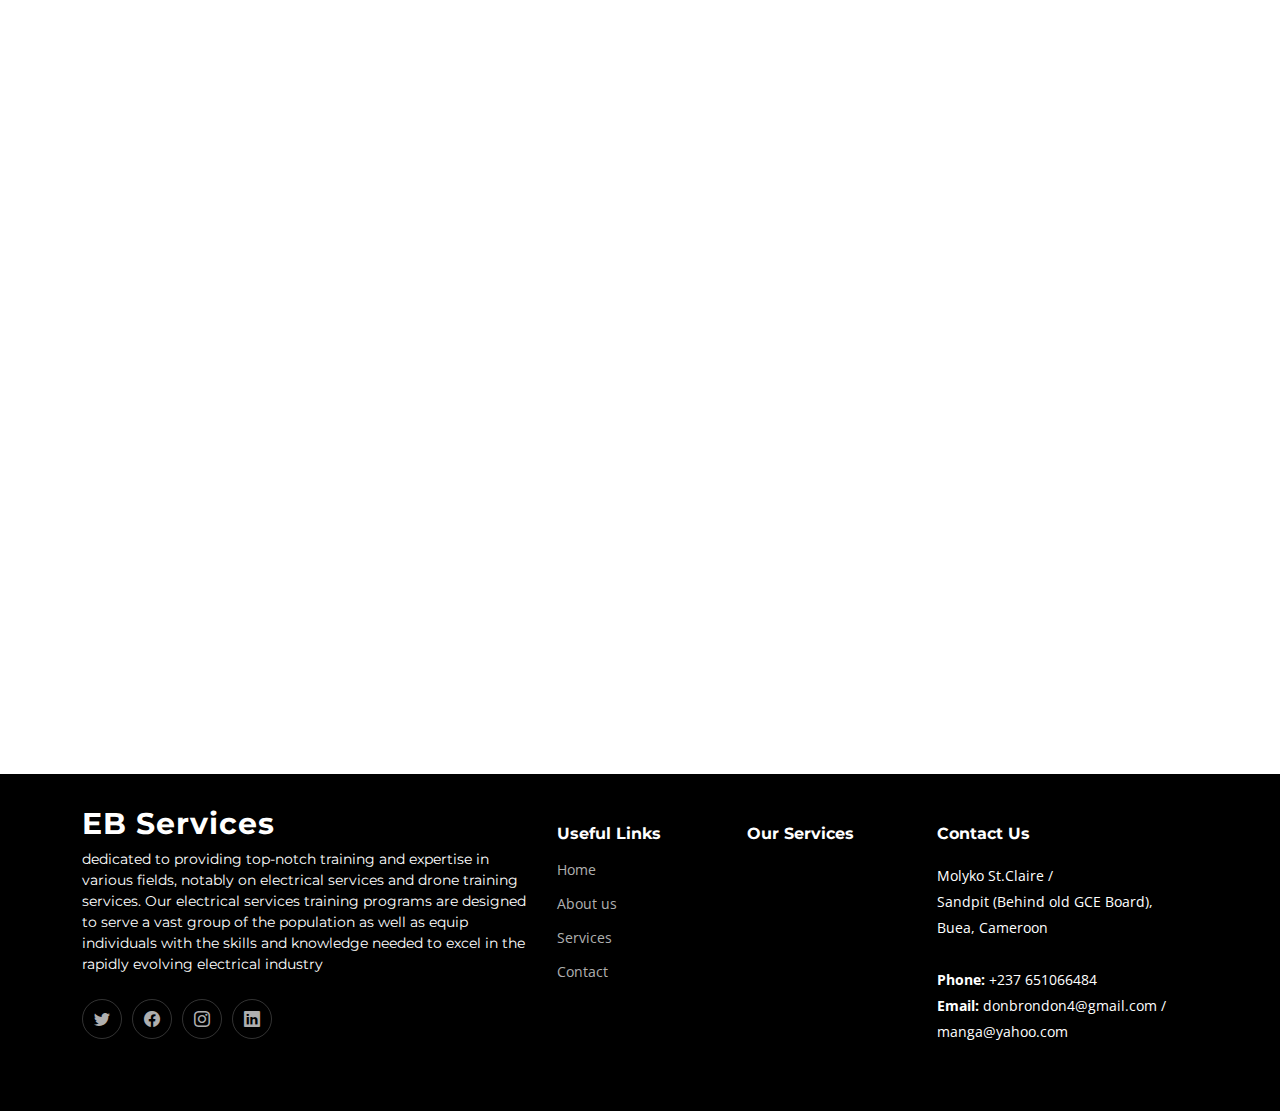
==== commit 17cafe7c: "--------------" ====
--- a/index.html
+++ b/index.html
@@ -215,7 +215,7 @@
           </div><!-- End Service Item -->
 
           <div class="d-flex justify-content-center my-5">
-            <a href="" class="btn btn-success btn-xl btn-fluid rounded px-5 text-uppercase">more</a>
+            <a href="./services.html" class="btn btn-success btn-xl btn-fluid rounded px-5 text-uppercase">more</a>
           </div>
         </div>
 
@@ -243,13 +243,13 @@
         <div class="row gy-4">
           <div class="col-lg-6">
             <div class="content">
-              <p class="fst-italic fs-5">Our service collection is dedicated to providing top-notch training and expertise in various fields, notably on electrical services and drone training services. Our electrical services training programs are designed to serve a vast group of the population as well as equip individuals with the skills and knowledge needed to excel in the rapidly evolving electrical industry. We offer hands-on experience, theoretical knowledge, and safety practices to ensure comprehensive learning. Additionally, our drone training services cater to the growing demand for drone technology, offering courses that cover basic piloting skills and drone operations. Our goal is to empower professionals with a step ahead into professionality of the service offered.</p>
+              <p class="fs-5 py-5">Our service collection is dedicated to providing top-notch training and expertise in various fields, notably on electrical services and drone training services. We offer hands-on experience, theoretical knowledge, and safety practices to ensure comprehensive learning. Additionally, our drone training services cater to the growing demand for drone technology, offering courses that cover basic piloting skills and drone operations. Our goal is to empower professionals with a step ahead into professionality of the service offered.</p>
             </div>
           </div>
           <div class="col-lg-6">
             <div class="content ps-0 ps-lg-5">
               <div class="position-relative mt-4" style="display: flex; vertical-align:middle; justify-content:center; align-items:center;">
-                <img src="assets/img/about-2.jpg" class="img-fluid rounded-4" alt="">
+                <img src="./assets/img/services/maintenance-and-repair/Image001.jpg" class="img-fluid rounded-4" alt="">
                 <a href="" class="bi bi-whatsapp text-white position-absolute mx-auto my-5" style="font-size: 4.5rem; text-shadow: 4px 1px #17ec70;"></a>
               </div>
             </div>
@@ -266,7 +266,7 @@
         <div class="row gy-4 align-items-center">
 
           <div class="col-lg-6">
-            <img src="assets/img/hero-icon.gif" alt="" class="img-fluid">
+            <img src="./assets/img/services/maintenance-and-repair/Image004.jpg" alt="" class="img-fluid">
           </div>
 
           <div class="col-lg-6">
@@ -433,135 +433,165 @@
 
         <div class="portfolio-isotope" data-portfolio-filter="*" data-portfolio-layout="masonry" data-portfolio-sort="original-order" data-aos="fade-up" data-aos-delay="100">
 
-          <div>
+          <!-- <div>
             <ul class="portfolio-flters">
               <li data-filter="*" class="filter-active">All</li>
               <li data-filter=".filter-app">App</li>
               <li data-filter=".filter-product">Product</li>
               <li data-filter=".filter-branding">Branding</li>
               <li data-filter=".filter-books">Books</li>
-            </ul><!-- End Portfolio Filters -->
-          </div>
+            </ul>
+          </div> -->
 
           <div class="row gy-4 portfolio-container">
 
             <div class="col-xl-4 col-md-6 portfolio-item filter-app">
               <div class="portfolio-wrap">
-                <a href="assets/img/portfolio/app-1.jpg" data-gallery="portfolio-gallery-app" class="glightbox"><img src="assets/img/portfolio/app-1.jpg" class="img-fluid" alt=""></a>
-                <div class="portfolio-info">
+                <a href="./assets/img/services/electrical-installations-and-wiring/Image015.jpg" data-gallery="portfolio-gallery-app" class="glightbox"><img src="./assets/img/services/electrical-installations-and-wiring/Image015.jpg" class="img-fluid" alt=""></a>
+                <!-- <div class="portfolio-info">
                   <h4><a href="portfolio-details.html" title="More Details">App 1</a></h4>
                   <p>Lorem ipsum, dolor sit amet consectetur</p>
-                </div>
+                </div> -->
               </div>
             </div><!-- End Portfolio Item -->
 
             <div class="col-xl-4 col-md-6 portfolio-item filter-product">
               <div class="portfolio-wrap">
-                <a href="assets/img/portfolio/product-1.jpg" data-gallery="portfolio-gallery-app" class="glightbox"><img src="assets/img/portfolio/product-1.jpg" class="img-fluid" alt=""></a>
-                <div class="portfolio-info">
+                <a href="./assets/img/services/maintenance-and-repair/Image008.jpg" data-gallery="portfolio-gallery-app" class="glightbox"><img src="./assets/img/services/maintenance-and-repair/Image008.jpg" class="img-fluid" alt=""></a>
+                <!-- <div class="portfolio-info">
                   <h4><a href="portfolio-details.html" title="More Details">Product 1</a></h4>
                   <p>Lorem ipsum, dolor sit amet consectetur</p>
-                </div>
+                </div> -->
               </div>
             </div><!-- End Portfolio Item -->
 
             <div class="col-xl-4 col-md-6 portfolio-item filter-branding">
               <div class="portfolio-wrap">
-                <a href="assets/img/portfolio/branding-1.jpg" data-gallery="portfolio-gallery-app" class="glightbox"><img src="assets/img/portfolio/branding-1.jpg" class="img-fluid" alt=""></a>
-                <div class="portfolio-info">
+                <a href="./assets/img/services/electrical-installations-and-wiring/Image013.jpg" data-gallery="portfolio-gallery-app" class="glightbox"><img src="./assets/img/services/electrical-installations-and-wiring/Image013.jpg" class="img-fluid" alt=""></a>
+                <!-- <div class="portfolio-info">
                   <h4><a href="portfolio-details.html" title="More Details">Branding 1</a></h4>
                   <p>Lorem ipsum, dolor sit amet consectetur</p>
-                </div>
+                </div> -->
               </div>
             </div><!-- End Portfolio Item -->
 
             <div class="col-xl-4 col-md-6 portfolio-item filter-books">
               <div class="portfolio-wrap">
-                <a href="assets/img/portfolio/books-1.jpg" data-gallery="portfolio-gallery-app" class="glightbox"><img src="assets/img/portfolio/books-1.jpg" class="img-fluid" alt=""></a>
-                <div class="portfolio-info">
+                <a href="./assets/img/services/electrical-installations-and-wiring/Image011.jpg" data-gallery="portfolio-gallery-app" class="glightbox"><img src="./assets/img/services/electrical-installations-and-wiring/Image011.jpg" class="img-fluid" alt=""></a>
+                <!-- <div class="portfolio-info">
                   <h4><a href="portfolio-details.html" title="More Details">Books 1</a></h4>
                   <p>Lorem ipsum, dolor sit amet consectetur</p>
-                </div>
+                </div> -->
               </div>
             </div><!-- End Portfolio Item -->
 
             <div class="col-xl-4 col-md-6 portfolio-item filter-app">
               <div class="portfolio-wrap">
-                <a href="assets/img/portfolio/app-2.jpg" data-gallery="portfolio-gallery-app" class="glightbox"><img src="assets/img/portfolio/app-2.jpg" class="img-fluid" alt=""></a>
-                <div class="portfolio-info">
+                <a href="./assets/img/services/electrical-installations-and-wiring/Image009.jpg" data-gallery="portfolio-gallery-app" class="glightbox"><img src="./assets/img/services/electrical-installations-and-wiring/Image009.jpg" class="img-fluid" alt=""></a>
+                <!-- <div class="portfolio-info">
                   <h4><a href="portfolio-details.html" title="More Details">App 2</a></h4>
                   <p>Lorem ipsum, dolor sit amet consectetur</p>
-                </div>
+                </div> -->
               </div>
             </div><!-- End Portfolio Item -->
 
             <div class="col-xl-4 col-md-6 portfolio-item filter-product">
               <div class="portfolio-wrap">
-                <a href="assets/img/portfolio/product-2.jpg" data-gallery="portfolio-gallery-app" class="glightbox"><img src="assets/img/portfolio/product-2.jpg" class="img-fluid" alt=""></a>
-                <div class="portfolio-info">
+                <a href="./assets/img/services/electrical-installations-and-wiring/Image004.jpg" data-gallery="portfolio-gallery-app" class="glightbox"><img src="./assets/img/services/electrical-installations-and-wiring/Image004.jpg" class="img-fluid" alt=""></a>
+                <!-- <div class="portfolio-info">
                   <h4><a href="portfolio-details.html" title="More Details">Product 2</a></h4>
                   <p>Lorem ipsum, dolor sit amet consectetur</p>
-                </div>
+                </div> -->
               </div>
             </div><!-- End Portfolio Item -->
 
             <div class="col-xl-4 col-md-6 portfolio-item filter-branding">
               <div class="portfolio-wrap">
-                <a href="assets/img/portfolio/branding-2.jpg" data-gallery="portfolio-gallery-app" class="glightbox"><img src="assets/img/portfolio/branding-2.jpg" class="img-fluid" alt=""></a>
-                <div class="portfolio-info">
+                <a href="./assets/img/services/rewinding/Image001.jpg" data-gallery="portfolio-gallery-app" class="glightbox"><img src="./assets/img/services/rewinding/Image001.jpg" class="img-fluid" alt=""></a>
+                <!-- <div class="portfolio-info">
                   <h4><a href="portfolio-details.html" title="More Details">Branding 2</a></h4>
                   <p>Lorem ipsum, dolor sit amet consectetur</p>
-                </div>
+                </div> -->
               </div>
             </div><!-- End Portfolio Item -->
 
             <div class="col-xl-4 col-md-6 portfolio-item filter-books">
               <div class="portfolio-wrap">
-                <a href="assets/img/portfolio/books-2.jpg" data-gallery="portfolio-gallery-app" class="glightbox"><img src="assets/img/portfolio/books-2.jpg" class="img-fluid" alt=""></a>
-                <div class="portfolio-info">
+                <a href="./assets/img/services/rewinding/Image004.jpg" data-gallery="portfolio-gallery-app" class="glightbox"><img src="./assets/img/services/rewinding/Image004.jpg" class="img-fluid" alt=""></a>
+                <!-- <div class="portfolio-info">
                   <h4><a href="portfolio-details.html" title="More Details">Books 2</a></h4>
                   <p>Lorem ipsum, dolor sit amet consectetur</p>
-                </div>
+                </div> -->
               </div>
             </div><!-- End Portfolio Item -->
 
             <div class="col-xl-4 col-md-6 portfolio-item filter-app">
               <div class="portfolio-wrap">
-                <a href="assets/img/portfolio/app-3.jpg" data-gallery="portfolio-gallery-app" class="glightbox"><img src="assets/img/portfolio/app-3.jpg" class="img-fluid" alt=""></a>
-                <div class="portfolio-info">
+                <a href="./assets/img/services/rewinding/Image002.jpg" data-gallery="portfolio-gallery-app" class="glightbox"><img src="./assets/img/services/rewinding/Image002.jpg" class="img-fluid" alt=""></a>
+                <!-- <div class="portfolio-info">
                   <h4><a href="portfolio-details.html" title="More Details">App 3</a></h4>
                   <p>Lorem ipsum, dolor sit amet consectetur</p>
-                </div>
+                </div> -->
               </div>
             </div><!-- End Portfolio Item -->
 
             <div class="col-xl-4 col-md-6 portfolio-item filter-product">
               <div class="portfolio-wrap">
-                <a href="assets/img/portfolio/product-3.jpg" data-gallery="portfolio-gallery-app" class="glightbox"><img src="assets/img/portfolio/product-3.jpg" class="img-fluid" alt=""></a>
-                <div class="portfolio-info">
+                <a href="./assets/img/services/maintenance-and-repair/Image002.jpg" data-gallery="portfolio-gallery-app" class="glightbox"><img src="./assets/img/services/maintenance-and-repair/Image002.jpg" class="img-fluid" alt=""></a>
+                <!-- <div class="portfolio-info">
                   <h4><a href="portfolio-details.html" title="More Details">Product 3</a></h4>
                   <p>Lorem ipsum, dolor sit amet consectetur</p>
-                </div>
+                </div> -->
               </div>
             </div><!-- End Portfolio Item -->
 
             <div class="col-xl-4 col-md-6 portfolio-item filter-branding">
               <div class="portfolio-wrap">
-                <a href="assets/img/portfolio/branding-3.jpg" data-gallery="portfolio-gallery-app" class="glightbox"><img src="assets/img/portfolio/branding-3.jpg" class="img-fluid" alt=""></a>
-                <div class="portfolio-info">
+                <a href="./assets/img/services/maintenance-and-repair/Image003.jpg" data-gallery="portfolio-gallery-app" class="glightbox"><img src="./assets/img/services/maintenance-and-repair/Image003.jpg" class="img-fluid" alt=""></a>
+                <!-- <div class="portfolio-info">
                   <h4><a href="portfolio-details.html" title="More Details">Branding 3</a></h4>
                   <p>Lorem ipsum, dolor sit amet consectetur</p>
-                </div>
+                </div> -->
               </div>
             </div><!-- End Portfolio Item -->
 
             <div class="col-xl-4 col-md-6 portfolio-item filter-books">
               <div class="portfolio-wrap">
-                <a href="assets/img/portfolio/books-3.jpg" data-gallery="portfolio-gallery-app" class="glightbox"><img src="assets/img/portfolio/books-3.jpg" class="img-fluid" alt=""></a>
-                <div class="portfolio-info">
+                <a href="./assets/img/services/maintenance-and-repair/Image001.jpg" data-gallery="portfolio-gallery-app" class="glightbox"><img src="./assets/img/services/maintenance-and-repair/Image001.jpg" class="img-fluid" alt=""></a>
+                <!-- <div class="portfolio-info">
                   <h4><a href="portfolio-details.html" title="More Details">Books 3</a></h4>
                   <p>Lorem ipsum, dolor sit amet consectetur</p>
-                </div>
+                </div> -->
+              </div>
+            </div><!-- End Portfolio Item -->
+
+            <div class="col-xl-4 col-md-6 portfolio-item filter-books">
+              <div class="portfolio-wrap">
+                <a href="./assets/img/services/maintenance-and-repair/Image008.jpg" data-gallery="portfolio-gallery-app" class="glightbox"><img src="./assets/img/services/maintenance-and-repair/Image008.jpg" class="img-fluid" alt=""></a>
+                <!-- <div class="portfolio-info">
+                  <h4><a href="portfolio-details.html" title="More Details">Books 3</a></h4>
+                  <p>Lorem ipsum, dolor sit amet consectetur</p>
+                </div> -->
+              </div>
+            </div><!-- End Portfolio Item -->
+
+            <div class="col-xl-4 col-md-6 portfolio-item filter-books">
+              <div class="portfolio-wrap">
+                <a href="./assets/img/services/electrical-installations-and-wiring/Image008.jpg" data-gallery="portfolio-gallery-app" class="glightbox"><img src="./assets/img/services/electrical-installations-and-wiring/Image008.jpg" class="img-fluid" alt=""></a>
+                <!-- <div class="portfolio-info">
+                  <h4><a href="portfolio-details.html" title="More Details">Books 3</a></h4>
+                  <p>Lorem ipsum, dolor sit amet consectetur</p>
+                </div> -->
+              </div>
+            </div><!-- End Portfolio Item -->
+
+            <div class="col-xl-4 col-md-6 portfolio-item filter-books">
+              <div class="portfolio-wrap">
+                <a href="./assets/img/services/rewinding/Image003.jpg" data-gallery="portfolio-gallery-app" class="glightbox"><img src="./assets/img/services/rewinding/Image003.jpg" class="img-fluid" alt=""></a>
+                <!-- <div class="portfolio-info">
+                  <h4><a href="portfolio-details.html" title="More Details">Books 3</a></h4>
+                  <p>Lorem ipsum, dolor sit amet consectetur</p>
+                </div> -->
               </div>
             </div><!-- End Portfolio Item -->
 
@@ -643,104 +673,6 @@
 
       </div>
     </section><!-- End Our Team Section -->
-
-    <!-- ======= Frequently Asked Questions Section ======= -->
-    <section id="faq" class="faq">
-      <div class="container" data-aos="fade-up">
-
-        <div class="row gy-4">
-
-          <div class="col-lg-4">
-            <div class="content px-xl-5">
-              <h3>Frequently Asked <strong>Questions</strong></h3>
-              <p>
-                Lorem ipsum dolor sit amet, consectetur adipiscing elit, sed do eiusmod tempor incididunt ut labore et dolore magna aliqua. Duis aute irure dolor in reprehenderit
-              </p>
-            </div>
-          </div>
-
-          <div class="col-lg-8">
-
-            <div class="accordion accordion-flush" id="faqlist" data-aos="fade-up" data-aos-delay="100">
-
-              <div class="accordion-item">
-                <h3 class="accordion-header">
-                  <button class="accordion-button collapsed" type="button" data-bs-toggle="collapse" data-bs-target="#faq-content-1">
-                    <span class="num">1.</span>
-                    Non consectetur a erat nam at lectus urna duis?
-                  </button>
-                </h3>
-                <div id="faq-content-1" class="accordion-collapse collapse" data-bs-parent="#faqlist">
-                  <div class="accordion-body">
-                    Feugiat pretium nibh ipsum consequat. Tempus iaculis urna id volutpat lacus laoreet non curabitur gravida. Venenatis lectus magna fringilla urna porttitor rhoncus dolor purus non.
-                  </div>
-                </div>
-              </div><!-- # Faq item-->
-
-              <div class="accordion-item">
-                <h3 class="accordion-header">
-                  <button class="accordion-button collapsed" type="button" data-bs-toggle="collapse" data-bs-target="#faq-content-2">
-                    <span class="num">2.</span>
-                    Feugiat scelerisque varius morbi enim nunc faucibus a pellentesque?
-                  </button>
-                </h3>
-                <div id="faq-content-2" class="accordion-collapse collapse" data-bs-parent="#faqlist">
-                  <div class="accordion-body">
-                    Dolor sit amet consectetur adipiscing elit pellentesque habitant morbi. Id interdum velit laoreet id donec ultrices. Fringilla phasellus faucibus scelerisque eleifend donec pretium. Est pellentesque elit ullamcorper dignissim. Mauris ultrices eros in cursus turpis massa tincidunt dui.
-                  </div>
-                </div>
-              </div><!-- # Faq item-->
-
-              <div class="accordion-item">
-                <h3 class="accordion-header">
-                  <button class="accordion-button collapsed" type="button" data-bs-toggle="collapse" data-bs-target="#faq-content-3">
-                    <span class="num">3.</span>
-                    Dolor sit amet consectetur adipiscing elit pellentesque habitant morbi?
-                  </button>
-                </h3>
-                <div id="faq-content-3" class="accordion-collapse collapse" data-bs-parent="#faqlist">
-                  <div class="accordion-body">
-                    Eleifend mi in nulla posuere sollicitudin aliquam ultrices sagittis orci. Faucibus pulvinar elementum integer enim. Sem nulla pharetra diam sit amet nisl suscipit. Rutrum tellus pellentesque eu tincidunt. Lectus urna duis convallis convallis tellus. Urna molestie at elementum eu facilisis sed odio morbi quis
-                  </div>
-                </div>
-              </div><!-- # Faq item-->
-
-              <div class="accordion-item">
-                <h3 class="accordion-header">
-                  <button class="accordion-button collapsed" type="button" data-bs-toggle="collapse" data-bs-target="#faq-content-4">
-                    <span class="num">4.</span>
-                    Ac odio tempor orci dapibus. Aliquam eleifend mi in nulla?
-                  </button>
-                </h3>
-                <div id="faq-content-4" class="accordion-collapse collapse" data-bs-parent="#faqlist">
-                  <div class="accordion-body">
-                    Dolor sit amet consectetur adipiscing elit pellentesque habitant morbi. Id interdum velit laoreet id donec ultrices. Fringilla phasellus faucibus scelerisque eleifend donec pretium. Est pellentesque elit ullamcorper dignissim. Mauris ultrices eros in cursus turpis massa tincidunt dui.
-                  </div>
-                </div>
-              </div><!-- # Faq item-->
-
-              <div class="accordion-item">
-                <h3 class="accordion-header">
-                  <button class="accordion-button collapsed" type="button" data-bs-toggle="collapse" data-bs-target="#faq-content-5">
-                    <span class="num">5.</span>
-                    Tempus quam pellentesque nec nam aliquam sem et tortor consequat?
-                  </button>
-                </h3>
-                <div id="faq-content-5" class="accordion-collapse collapse" data-bs-parent="#faqlist">
-                  <div class="accordion-body">
-                    Molestie a iaculis at erat pellentesque adipiscing commodo. Dignissim suspendisse in est ante in. Nunc vel risus commodo viverra maecenas accumsan. Sit amet nisl suscipit adipiscing bibendum est. Purus gravida quis blandit turpis cursus in
-                  </div>
-                </div>
-              </div><!-- # Faq item-->
-
-            </div>
-
-          </div>
-        </div>
-
-      </div>
-    </section>
-    <!-- End Frequently Asked Questions Section -->
 
     <!-- ======= Contact Section ======= -->
     <section id="contact" class="contact">
--- a/assets/css/main.css
+++ b/assets/css/main.css
@@ -841,7 +841,7 @@
 # Call To Action Section
 --------------------------------------------------------------*/
 .call-to-action .container {
-  background: linear-gradient(rgba(0, 0, 0, 0.5), rgba(0, 0, 0, 0.5)), url("../img/cta-bg.jpg") center center;
+  background: linear-gradient(rgba(0, 0, 0, 0.5), rgba(0, 0, 0, 0.5)), url("../img/services/rewinding/Image003.jpg") center center;
   background-size: cover;
   padding: 100px 60px;
   border-radius: 15px;
